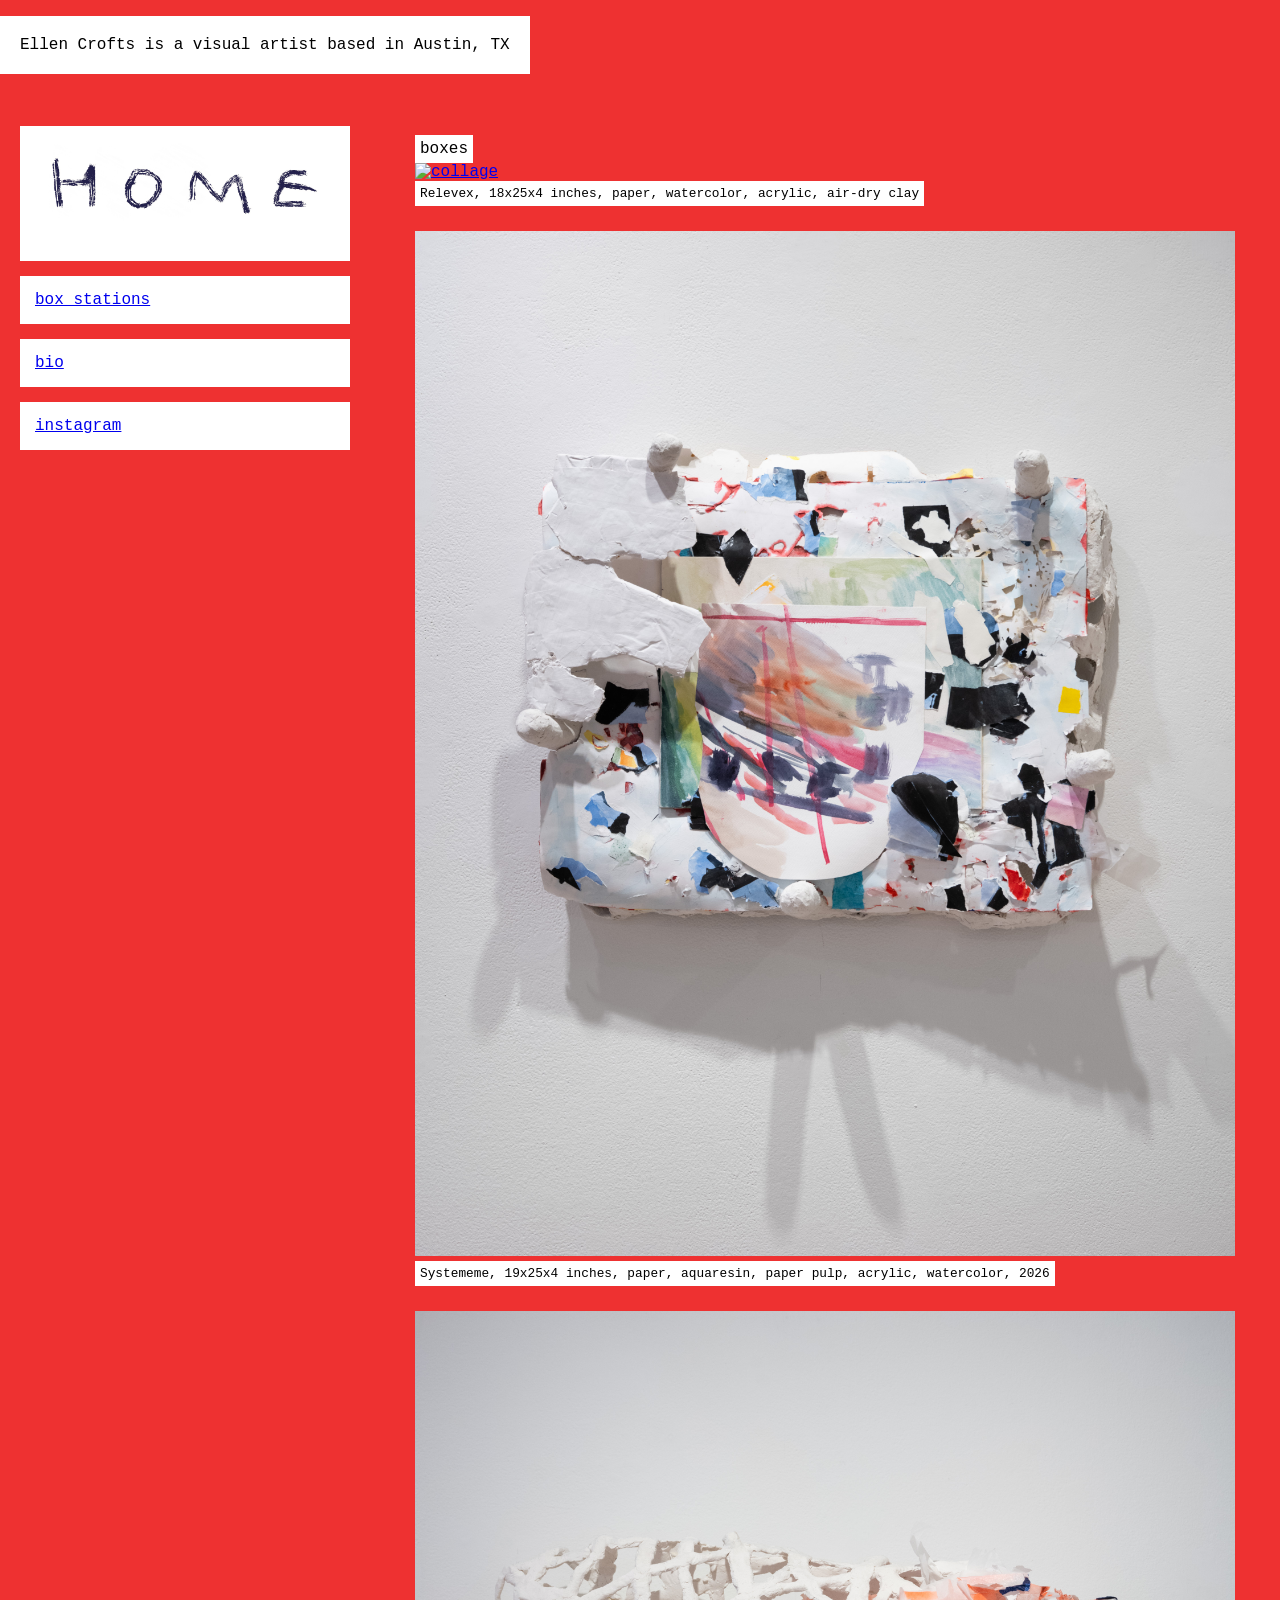
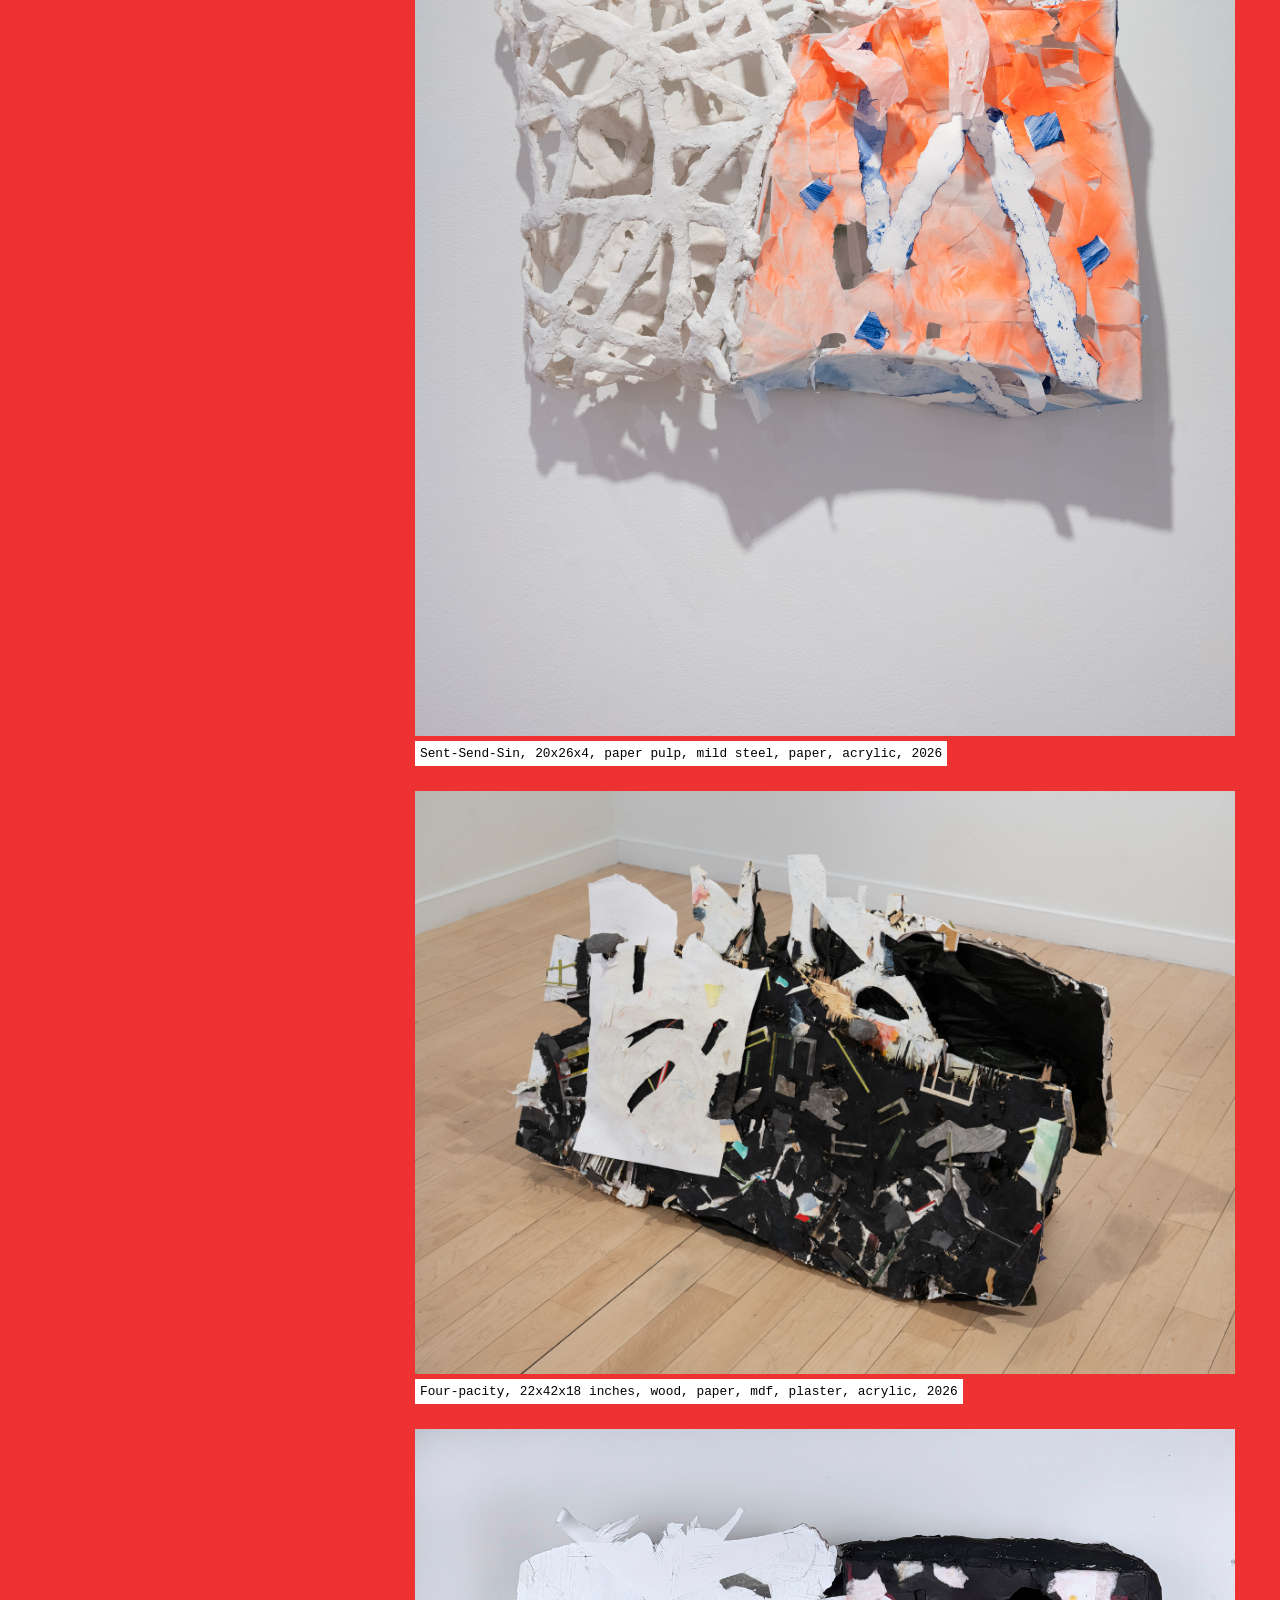
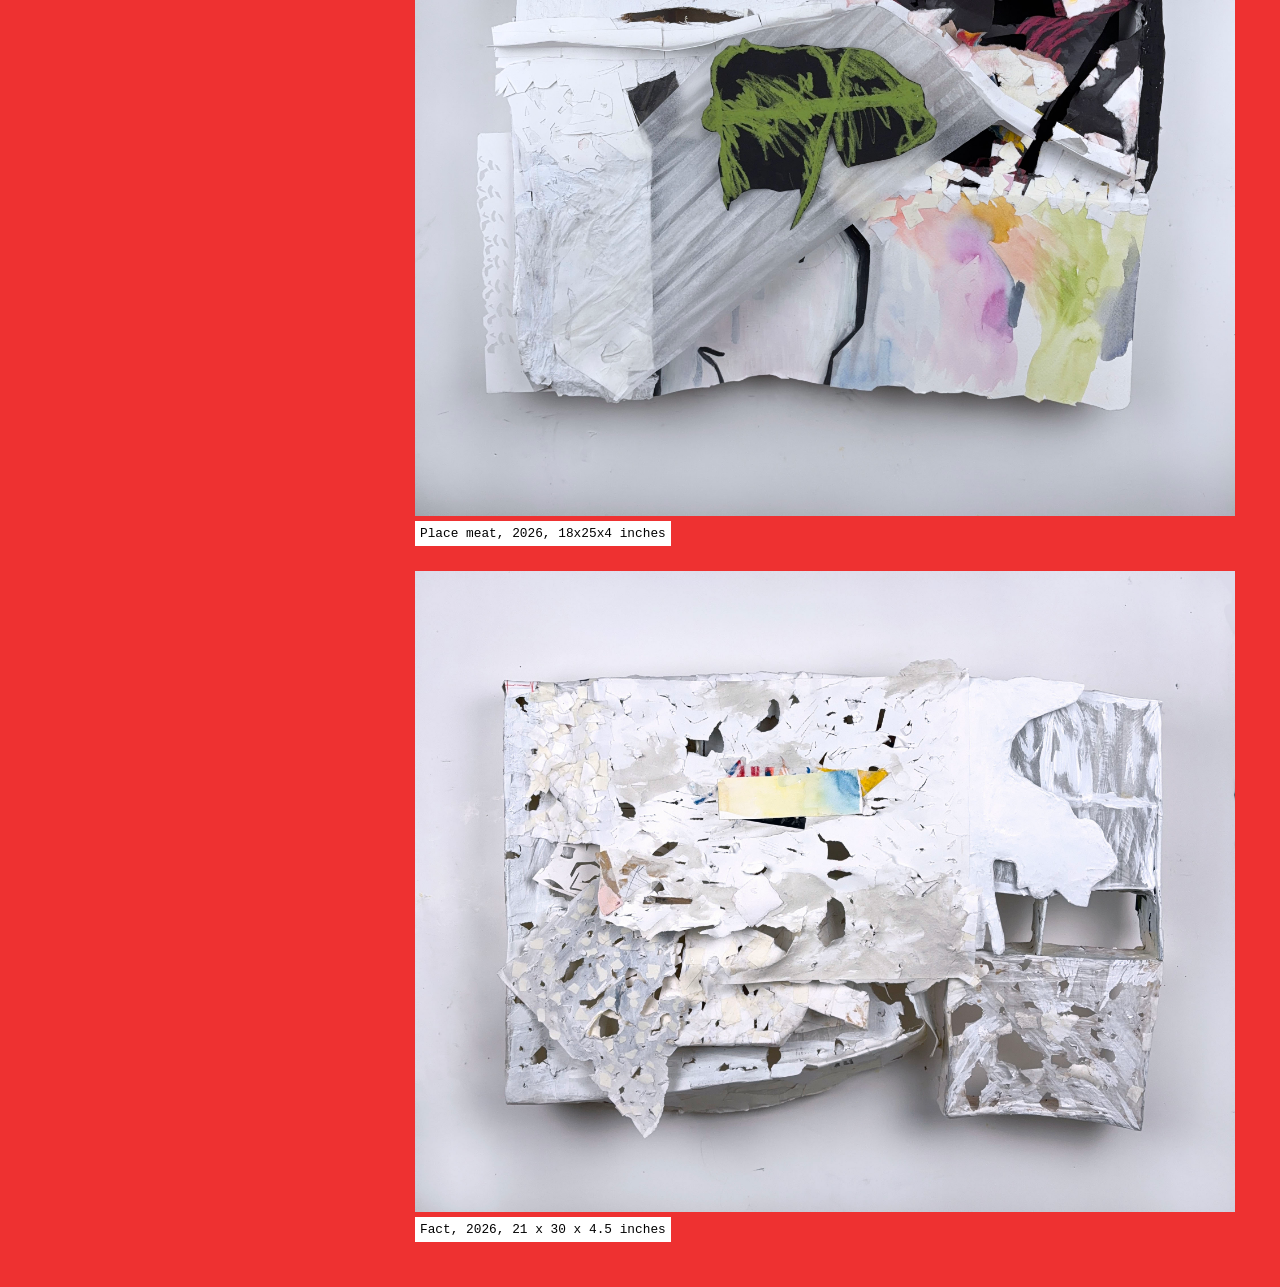
==== index.html @ ce0070f0 "Update index.html" ====
<!DOCTYPE html>
<html>
    <head><title>Ellen Crofts</title>
    <meta name="viewport" content="width=device-width, initial-scale=1.0">
    <link rel="stylesheet" type:"text/css" href="styles.css"</head>
<body>
     <!-- top words -->
    <p class="wrap">
    Ellen Crofts is a visual artist based in Austin, TX</p>
    
    <!-- Side navigation -->
     <section>
     <nav>
        <ul>
        <li><a href="index.html"><img src="home button.png" alt="home button" width="300" height="100"></li>
        <li><a href="box-stations.html">box stations</li>
        <li><a href="bio.html">bio</li>
        <li><a href="https://www.instagram.com/ellen_crofts/">instagram</a></li>
        </ul>
     </nav>
     <div class="gallery">
       
        <div class="gallery-item">
            <p class="group">boxes</p>
            <a target="_blank" href="boxes/relevex1.jpg"><img src="boxes/relevex1.jpg" alt="collage" width="100%" height="auto"></a>
            <p class="caption">Relevex, 18x25x4 inches, paper, watercolor, acrylic, air-dry clay</p>
        </div>
        <div class="gallery-item">
            <a target="_blank" href="systememe1.jpg"><img src="systememe1.jpg" alt="collage" width="100%" height="auto"></a>
            <p class="caption">Systememe, 19x25x4 inches, paper, aquaresin, paper pulp, acrylic, watercolor, 2026</p>
        </div>
        <div class="gallery-item">
            <a target="_blank" href="sent-send-sin1.jpg"><img src="sent-send-sin1.jpg" alt="collage" width="100%" height="auto"></a>
            <p class="caption">Sent-Send-Sin, 20x26x4, paper pulp, mild steel, paper, acrylic, 2026</p>
        </div>
        <div class="gallery-item">
            <a target="_blank" href="Four-pacity.jpg"><img src="Four-pacity.jpg" alt="collage" width="100%" height="auto"></a>
            <p class="caption">Four-pacity, 22x42x18 inches, wood, paper, mdf, plaster, acrylic, 2026</p>
        </div>
        <div class="gallery-item">
            <a target="_blank" href="greenthing.jpg"><img src="greenthing.jpg" alt="collage" width="100%" height="auto"></a>
            <p class="caption">Place meat, 2026, 18x25x4 inches</p>
        </div>
        <div class="gallery-item">
            <a target="_blank" href="2.jpg"><img src="2.jpg" alt="collage" width="100%" height="auto"></a>
        <p class="caption">Fact, 2026, 21 x 30 x 4.5 inches</p>
        </div>
     </div>
     </section>
</body>
    </html>
---- styles.css ----
/*.container {
  display: flex;
  flex-direction: column;
  background-color: white;
}
.container div {
  width: 100px;
  margin: 10px;
  padding: 10px;
  text-align: center;  
  font-size: 5vw;
}*/
{
  box-sizing: border-box;
}
section {
  display: -webkit-flex;
  display:flex;
}
nav{
  -webkit-flex:1;
  -ms-flex: 1;
  flex:1;
  padding: 20px;
 
}
nav ul{
  list-style-type:none;
  padding:0;
  
}
nav li{
  background-color:white;
  margin-top:15px;
  margin-bottom:15px;
  padding:15px;
  /*text-align: right;*/
  /*. width: 130px */
}
body {background-color: #ee3131;
    margin:auto;
    /* background-image: url("Containers copy 3.png");
    background-repeat: repeat-y;
    background-position: left top; */
    font-family:'Courier New', Courier, monospace;
}
.wrap {
  display: table; /* keep the background color wrapped tight */
    /* margin: 0px auto 0px auto; keep the table centered */
    
}
.caption {
  padding:5px;
  margin:0%;
  font-size:1vw;
  display: table;
}
.group {
  padding:5px;
  margin:0%;
  display: table;
}
p { 
    background-color:white; padding:20px;
    font-family:'Courier New', Courier, monospace;
}

div.gallery{
  -webkit-flex:3;
  -ms-flex:3;
  flex:3;
  padding: 20px;
}
div.gallery-item {
  margin: 25px;
  width:auto;
}

@media (max-width: 600px) {
  section {
    -webkit-flex-direction:column;
    flex-direction:column;
  }
}
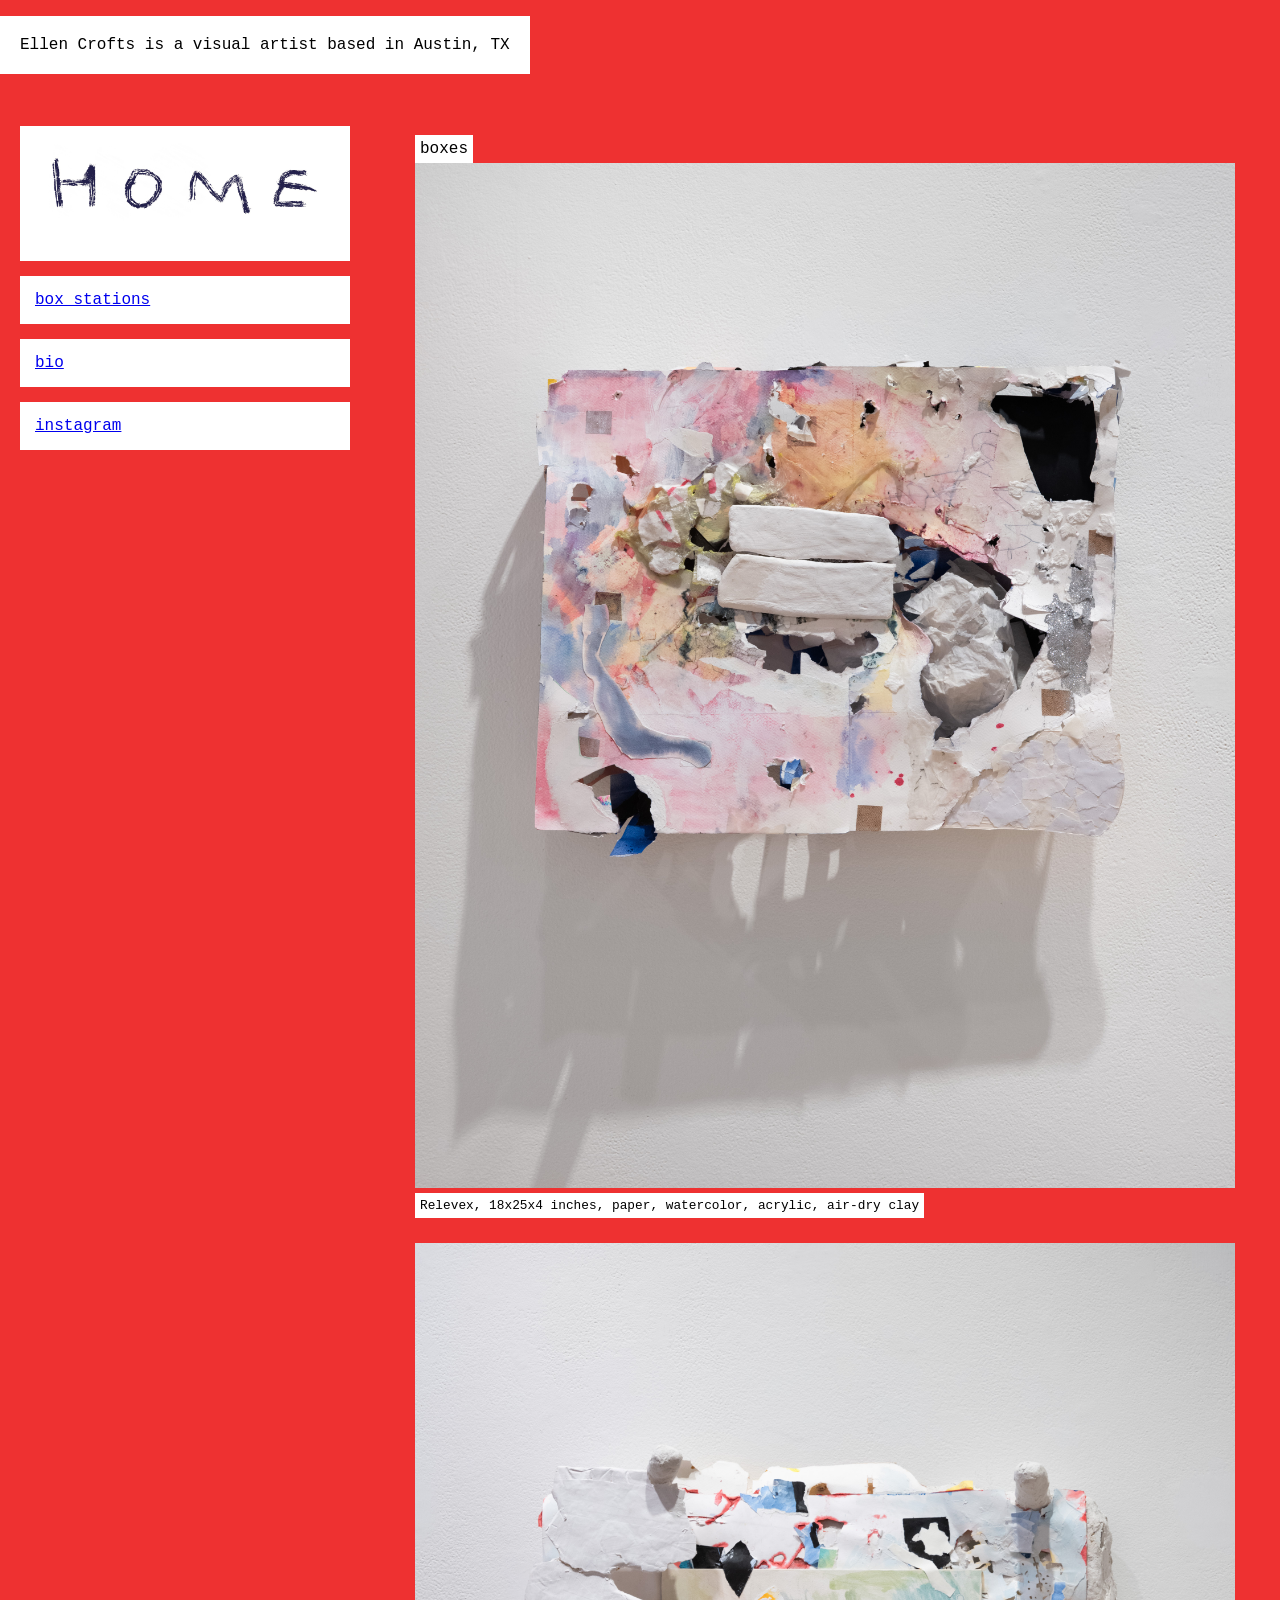
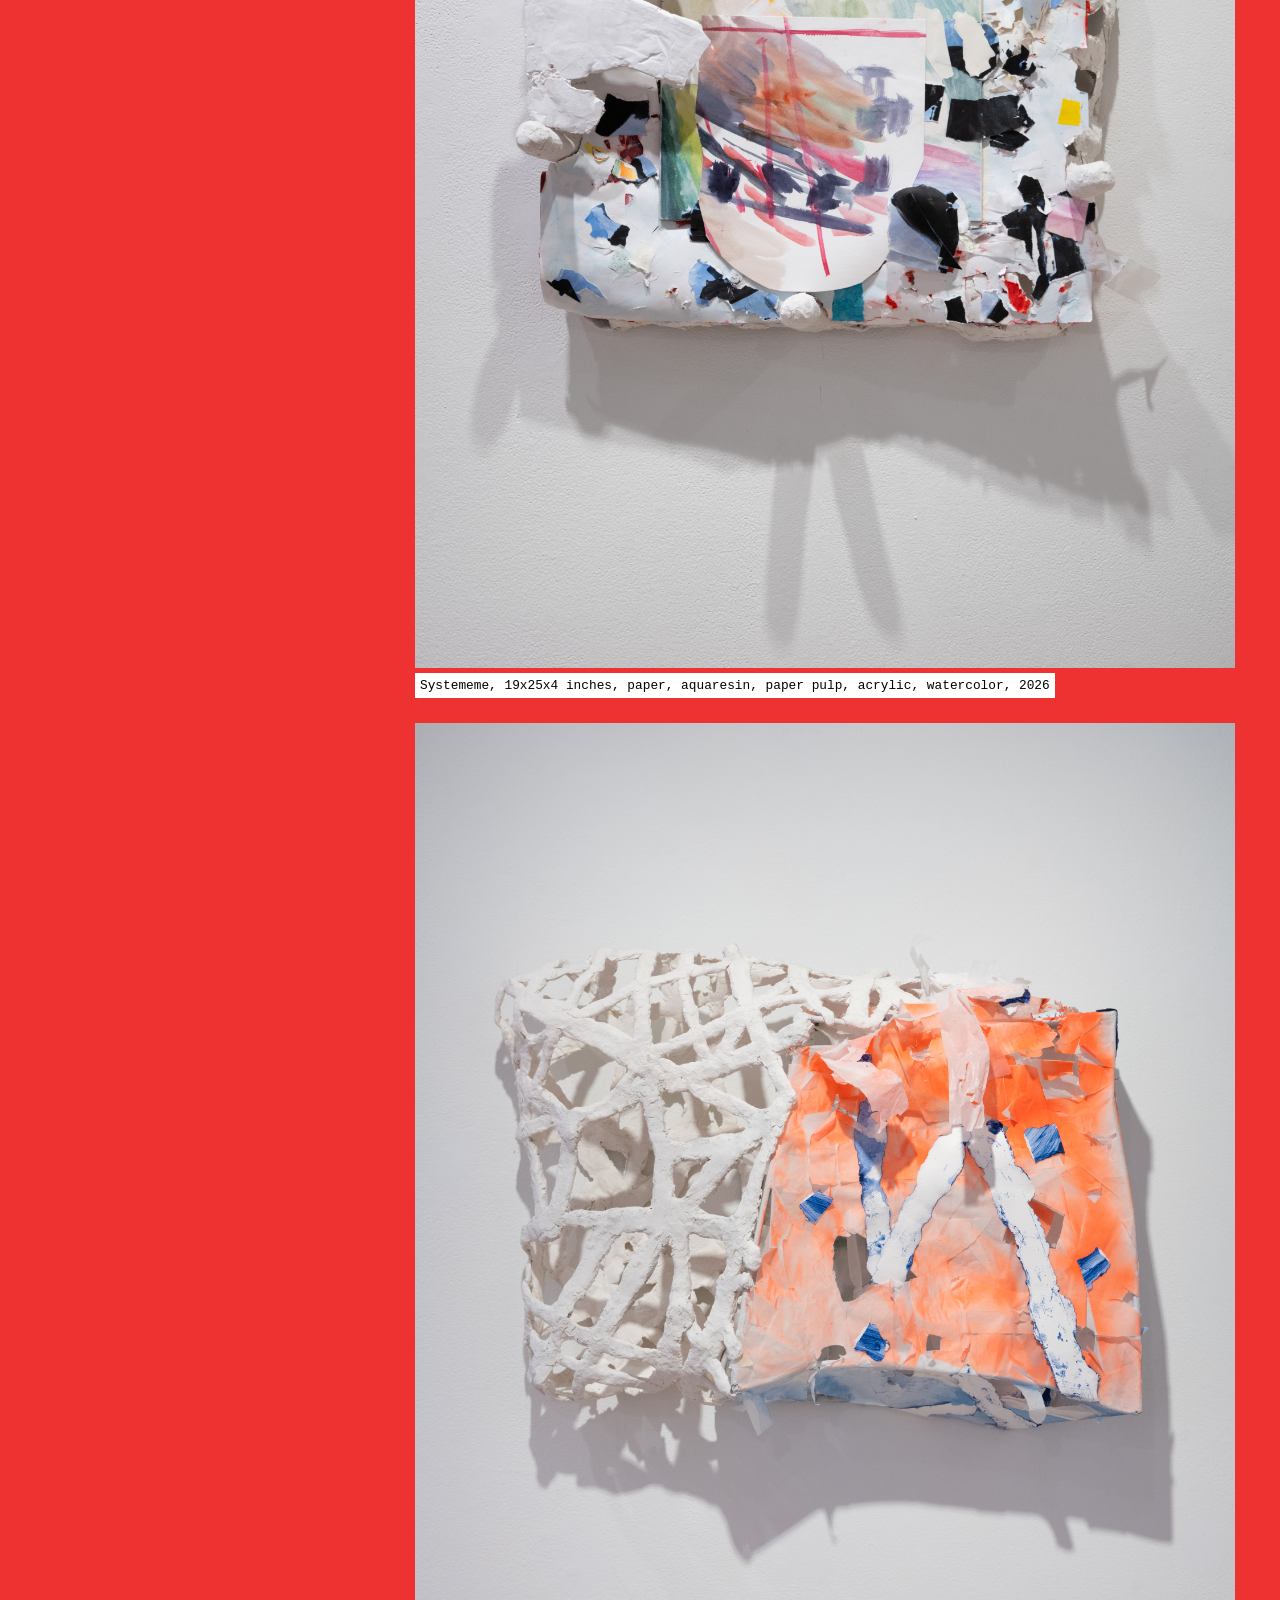
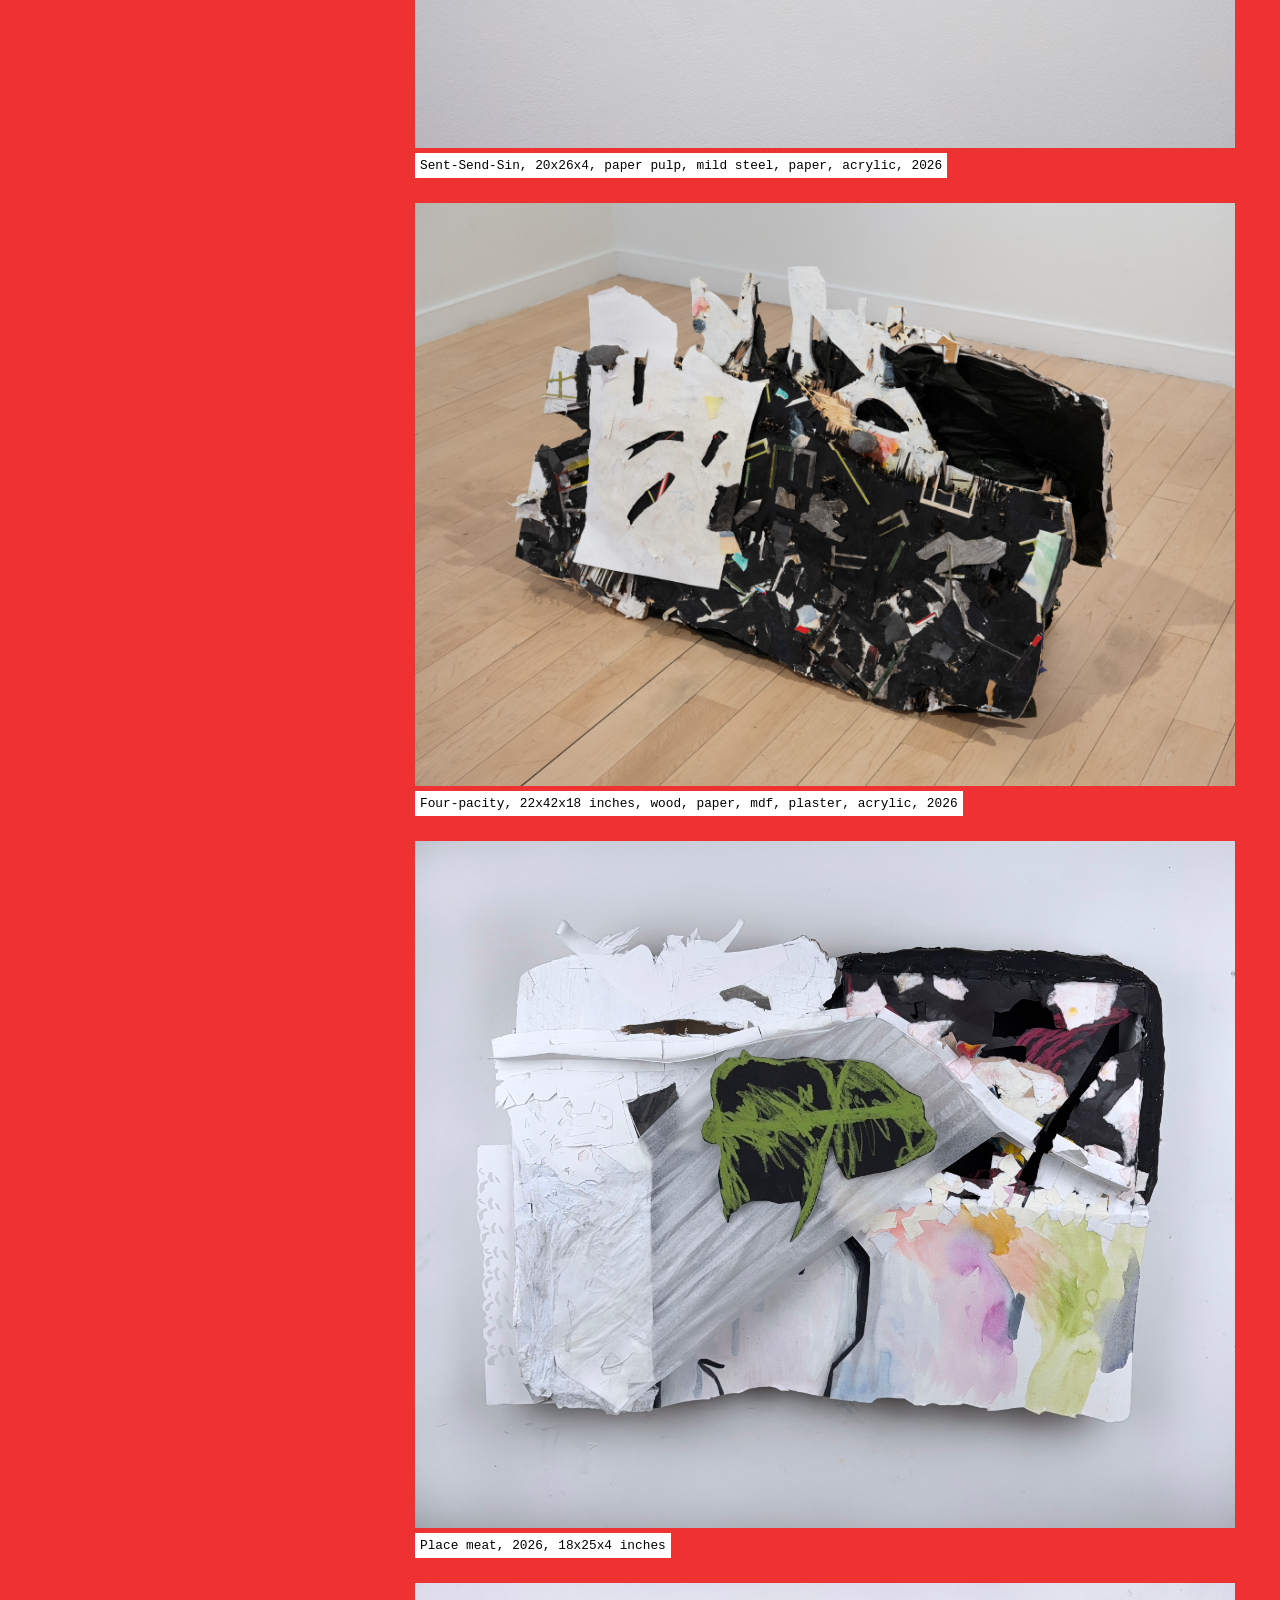
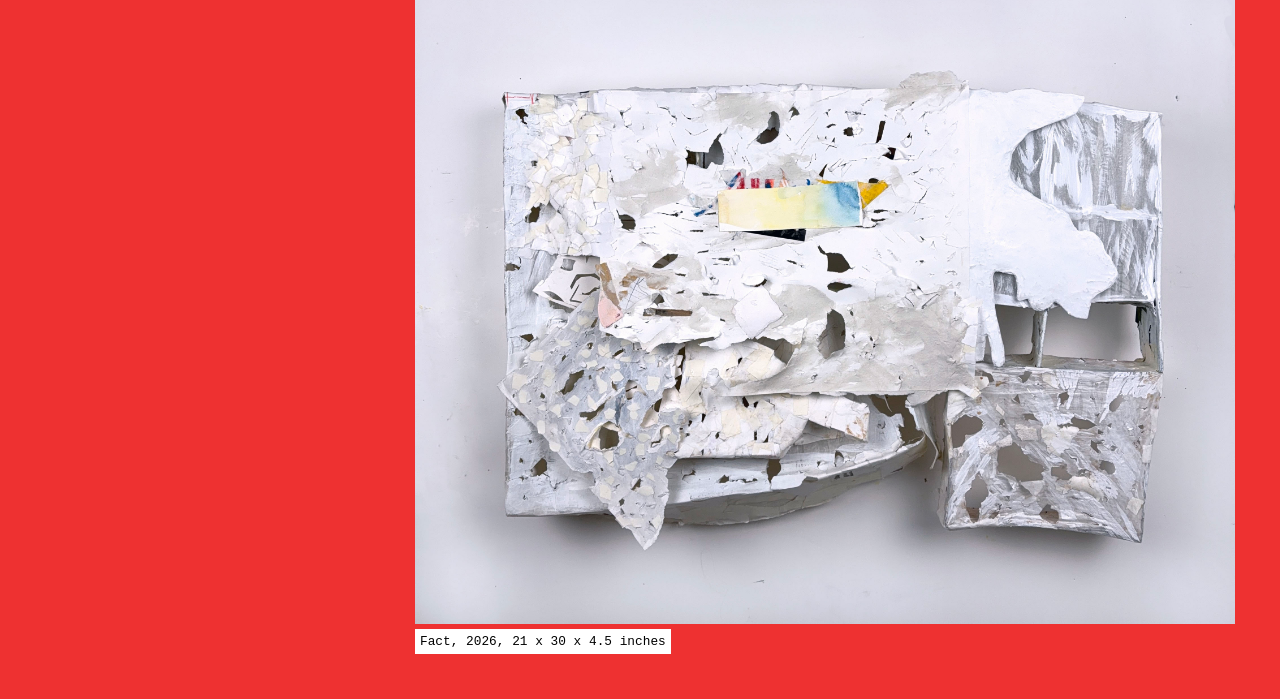
==== commit bb52fdf2: "Update index.html" ====
--- a/index.html
+++ b/index.html
@@ -26,7 +26,7 @@
             <p class="caption">Relevex, 18x25x4 inches, paper, watercolor, acrylic, air-dry clay</p>
         </div>
         <div class="gallery-item">
-            <a target="_blank" href="systememe1.jpg"><img src="systememe1.jpg" alt="collage" width="100%" height="auto"></a>
+            <a target="_blank" href="boxes/Systememe.jpg"><img src="boxes/Systememe.jpg" alt="collage" width="100%" height="auto"></a>
             <p class="caption">Systememe, 19x25x4 inches, paper, aquaresin, paper pulp, acrylic, watercolor, 2026</p>
         </div>
         <div class="gallery-item">
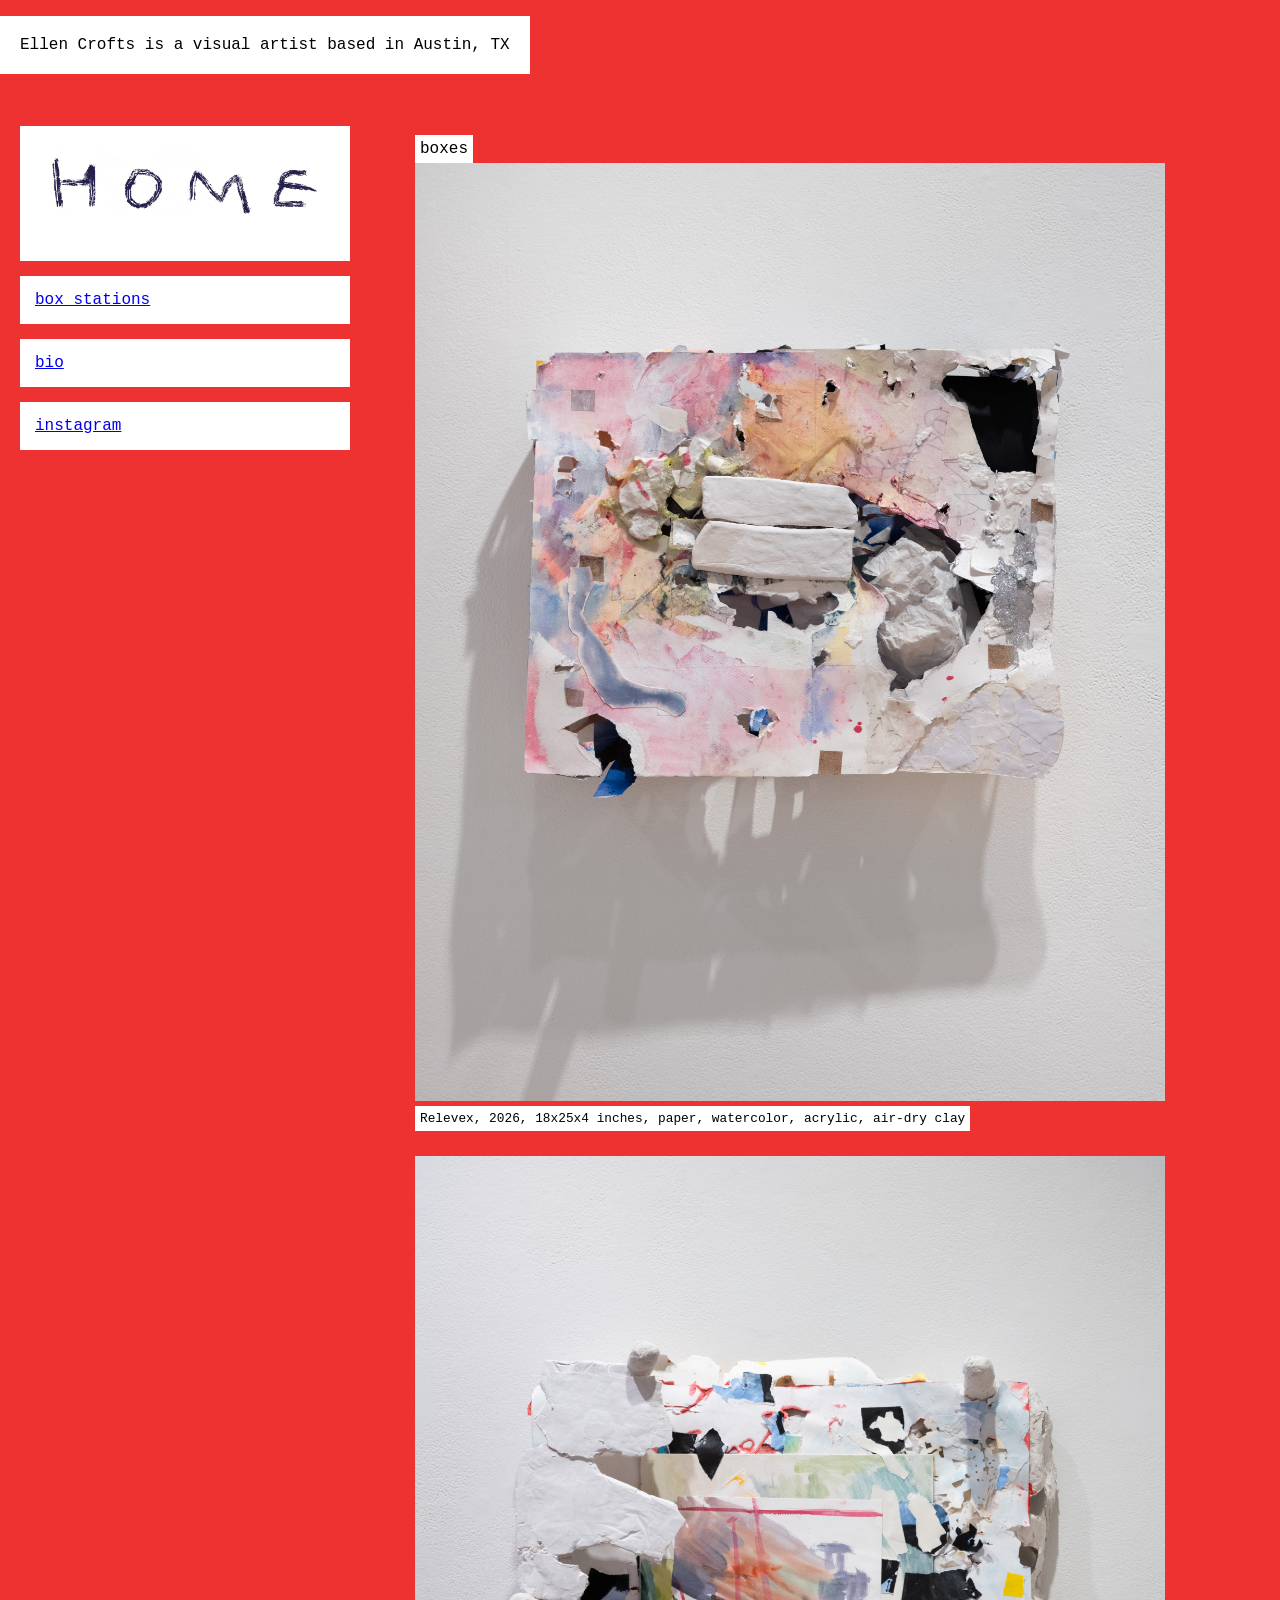
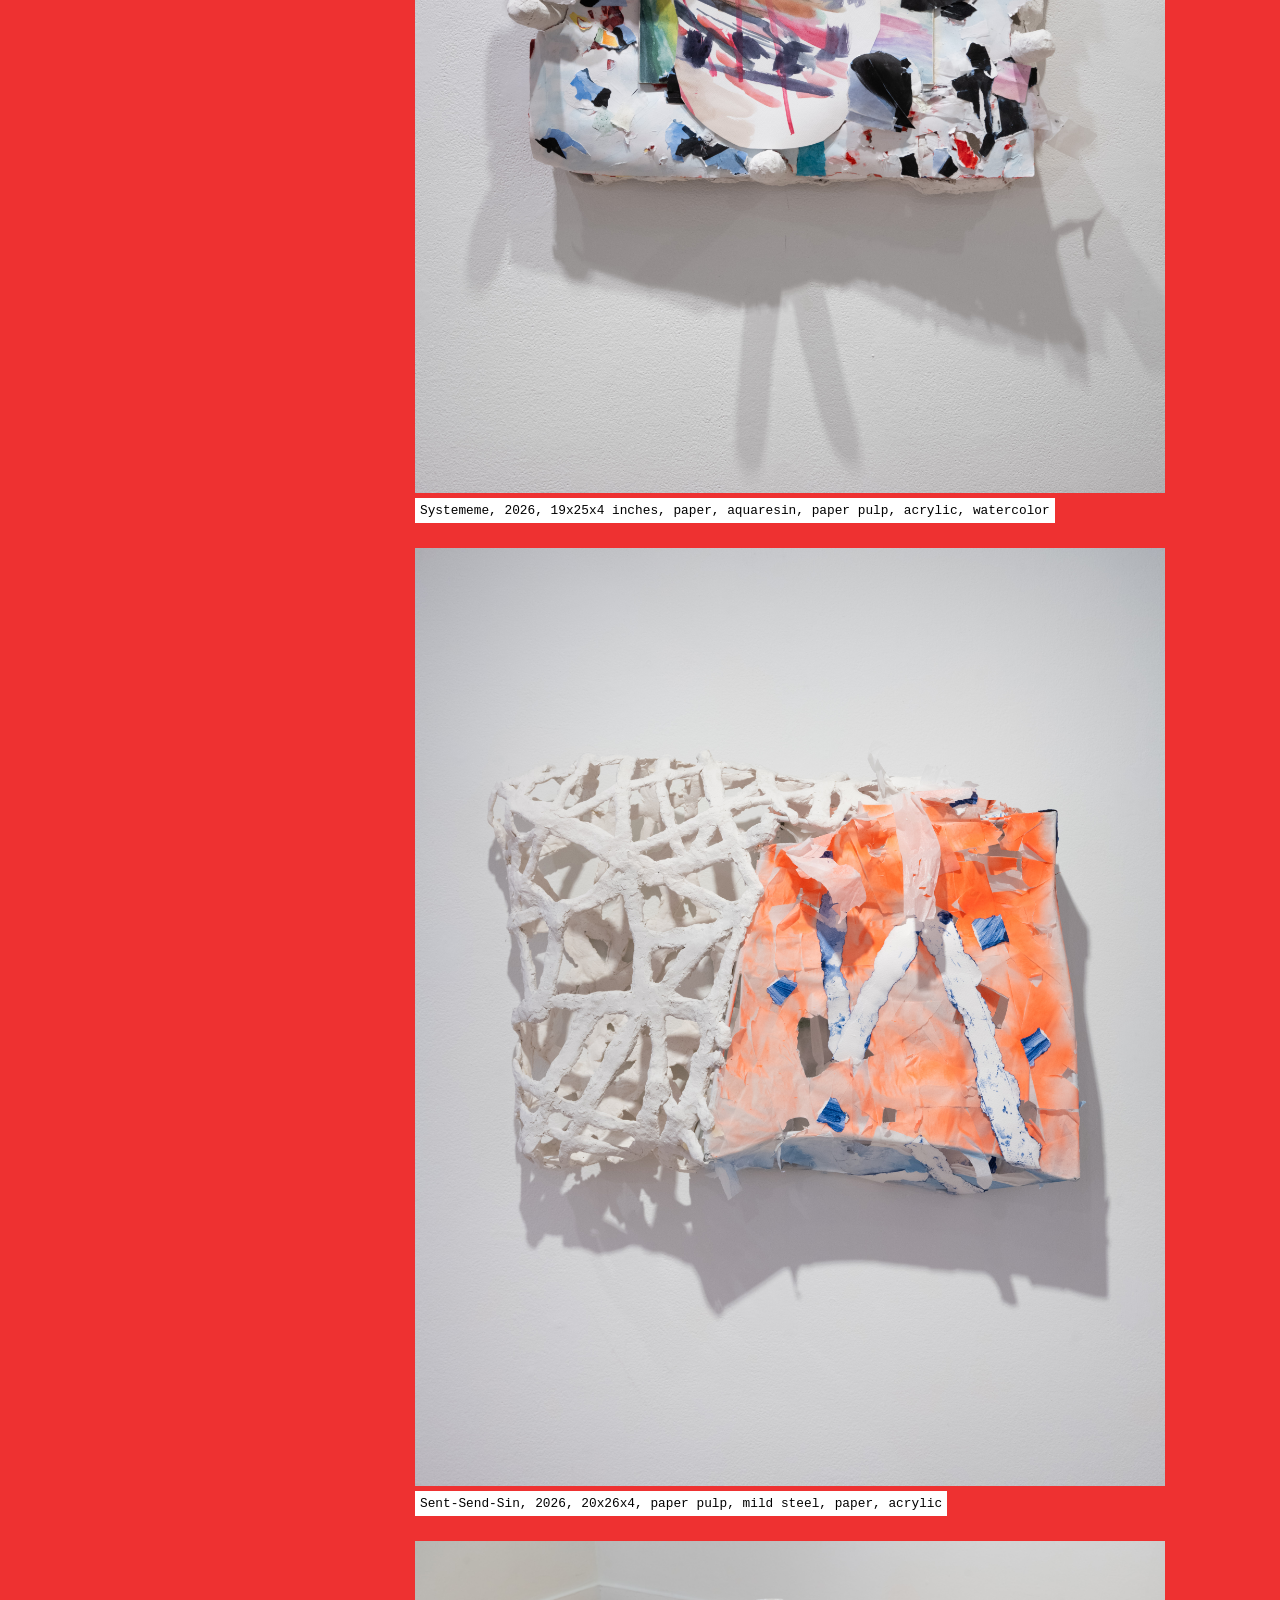
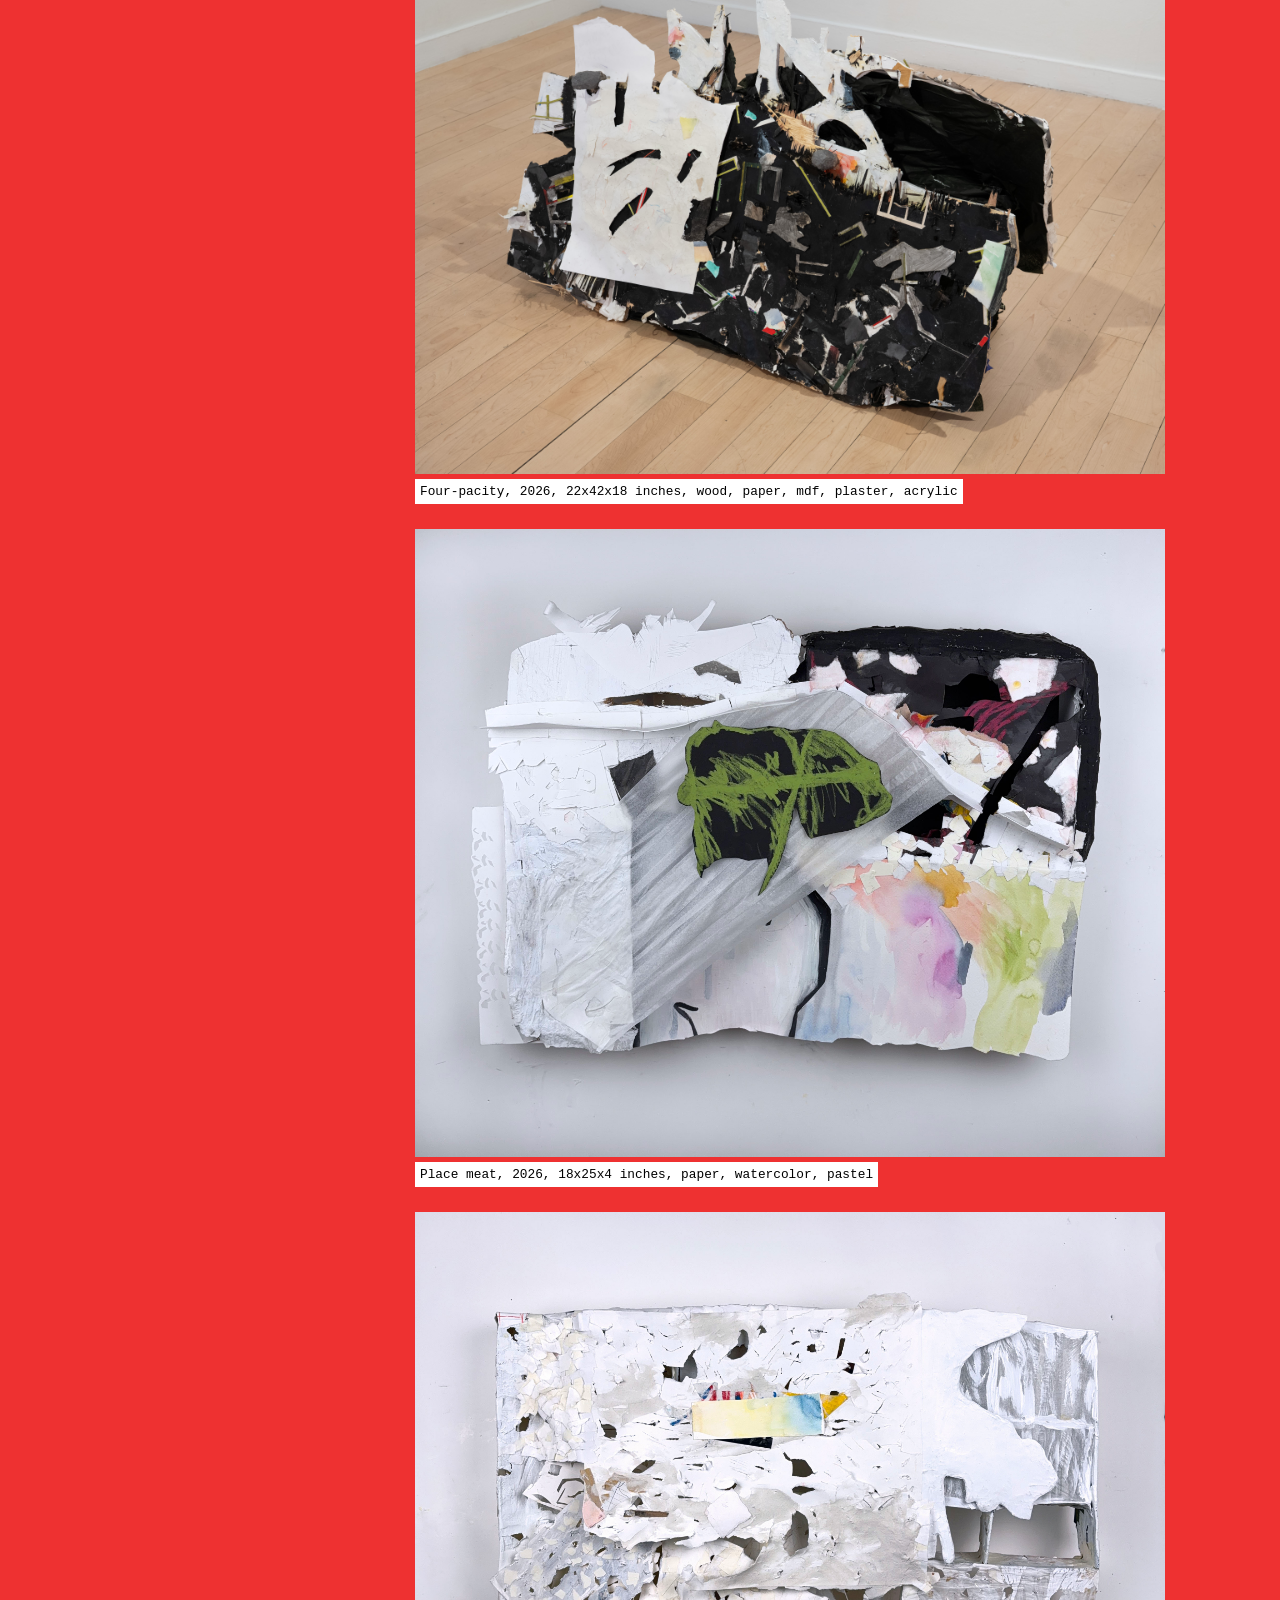
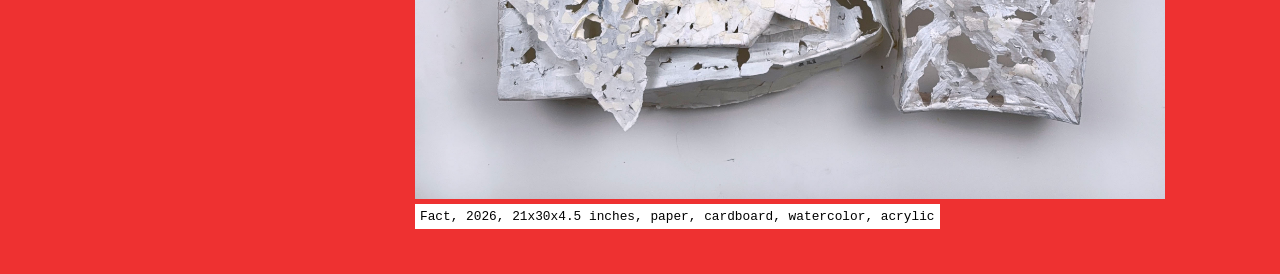
==== commit 1915517a: "Update index.html" ====
--- a/index.html
+++ b/index.html
@@ -23,27 +23,27 @@
         <div class="gallery-item">
             <p class="group">boxes</p>
             <a target="_blank" href="boxes/relevex1.jpg"><img src="boxes/relevex1.jpg" alt="collage" width="100%" height="auto"></a>
-            <p class="caption">Relevex, 18x25x4 inches, paper, watercolor, acrylic, air-dry clay</p>
+            <p class="caption">Relevex, 2026, 18x25x4 inches, paper, watercolor, acrylic, air-dry clay</p>
         </div>
         <div class="gallery-item">
             <a target="_blank" href="boxes/Systememe.jpg"><img src="boxes/Systememe.jpg" alt="collage" width="100%" height="auto"></a>
-            <p class="caption">Systememe, 19x25x4 inches, paper, aquaresin, paper pulp, acrylic, watercolor, 2026</p>
+            <p class="caption">Systememe, 2026, 19x25x4 inches, paper, aquaresin, paper pulp, acrylic, watercolor</p>
         </div>
         <div class="gallery-item">
-            <a target="_blank" href="sent-send-sin1.jpg"><img src="sent-send-sin1.jpg" alt="collage" width="100%" height="auto"></a>
-            <p class="caption">Sent-Send-Sin, 20x26x4, paper pulp, mild steel, paper, acrylic, 2026</p>
+            <a target="_blank" href="boxes/sent-send-sin1.jpg"><img src="boxes/sent-send-sin1.jpg" alt="collage" width="100%" height="auto"></a>
+            <p class="caption">Sent-Send-Sin, 2026, 20x26x4, paper pulp, mild steel, paper, acrylic</p>
         </div>
         <div class="gallery-item">
-            <a target="_blank" href="Four-pacity.jpg"><img src="Four-pacity.jpg" alt="collage" width="100%" height="auto"></a>
-            <p class="caption">Four-pacity, 22x42x18 inches, wood, paper, mdf, plaster, acrylic, 2026</p>
+            <a target="_blank" href="boxes/Four-pacity.jpg"><img src="boxes/Four-pacity.jpg" alt="collage" width="100%" height="auto"></a>
+            <p class="caption">Four-pacity, 2026, 22x42x18 inches, wood, paper, mdf, plaster, acrylic</p>
         </div>
         <div class="gallery-item">
             <a target="_blank" href="greenthing.jpg"><img src="greenthing.jpg" alt="collage" width="100%" height="auto"></a>
-            <p class="caption">Place meat, 2026, 18x25x4 inches</p>
+            <p class="caption">Place meat, 2026, 18x25x4 inches, paper, watercolor, pastel</p>
         </div>
         <div class="gallery-item">
             <a target="_blank" href="2.jpg"><img src="2.jpg" alt="collage" width="100%" height="auto"></a>
-        <p class="caption">Fact, 2026, 21 x 30 x 4.5 inches</p>
+        <p class="caption">Fact, 2026, 21x30x4.5 inches, paper, cardboard, watercolor, acrylic</p>
         </div>
      </div>
      </section>
--- a/styles.css
+++ b/styles.css
@@ -73,7 +73,7 @@
 }
 div.gallery-item {
   margin: 25px;
-  width:auto;
+  width:750px;
 }
 
 @media (max-width: 600px) {
@@ -81,4 +81,7 @@
     -webkit-flex-direction:column;
     flex-direction:column;
   }
+  div.gallery-item {
+    width:auto;
 }
+
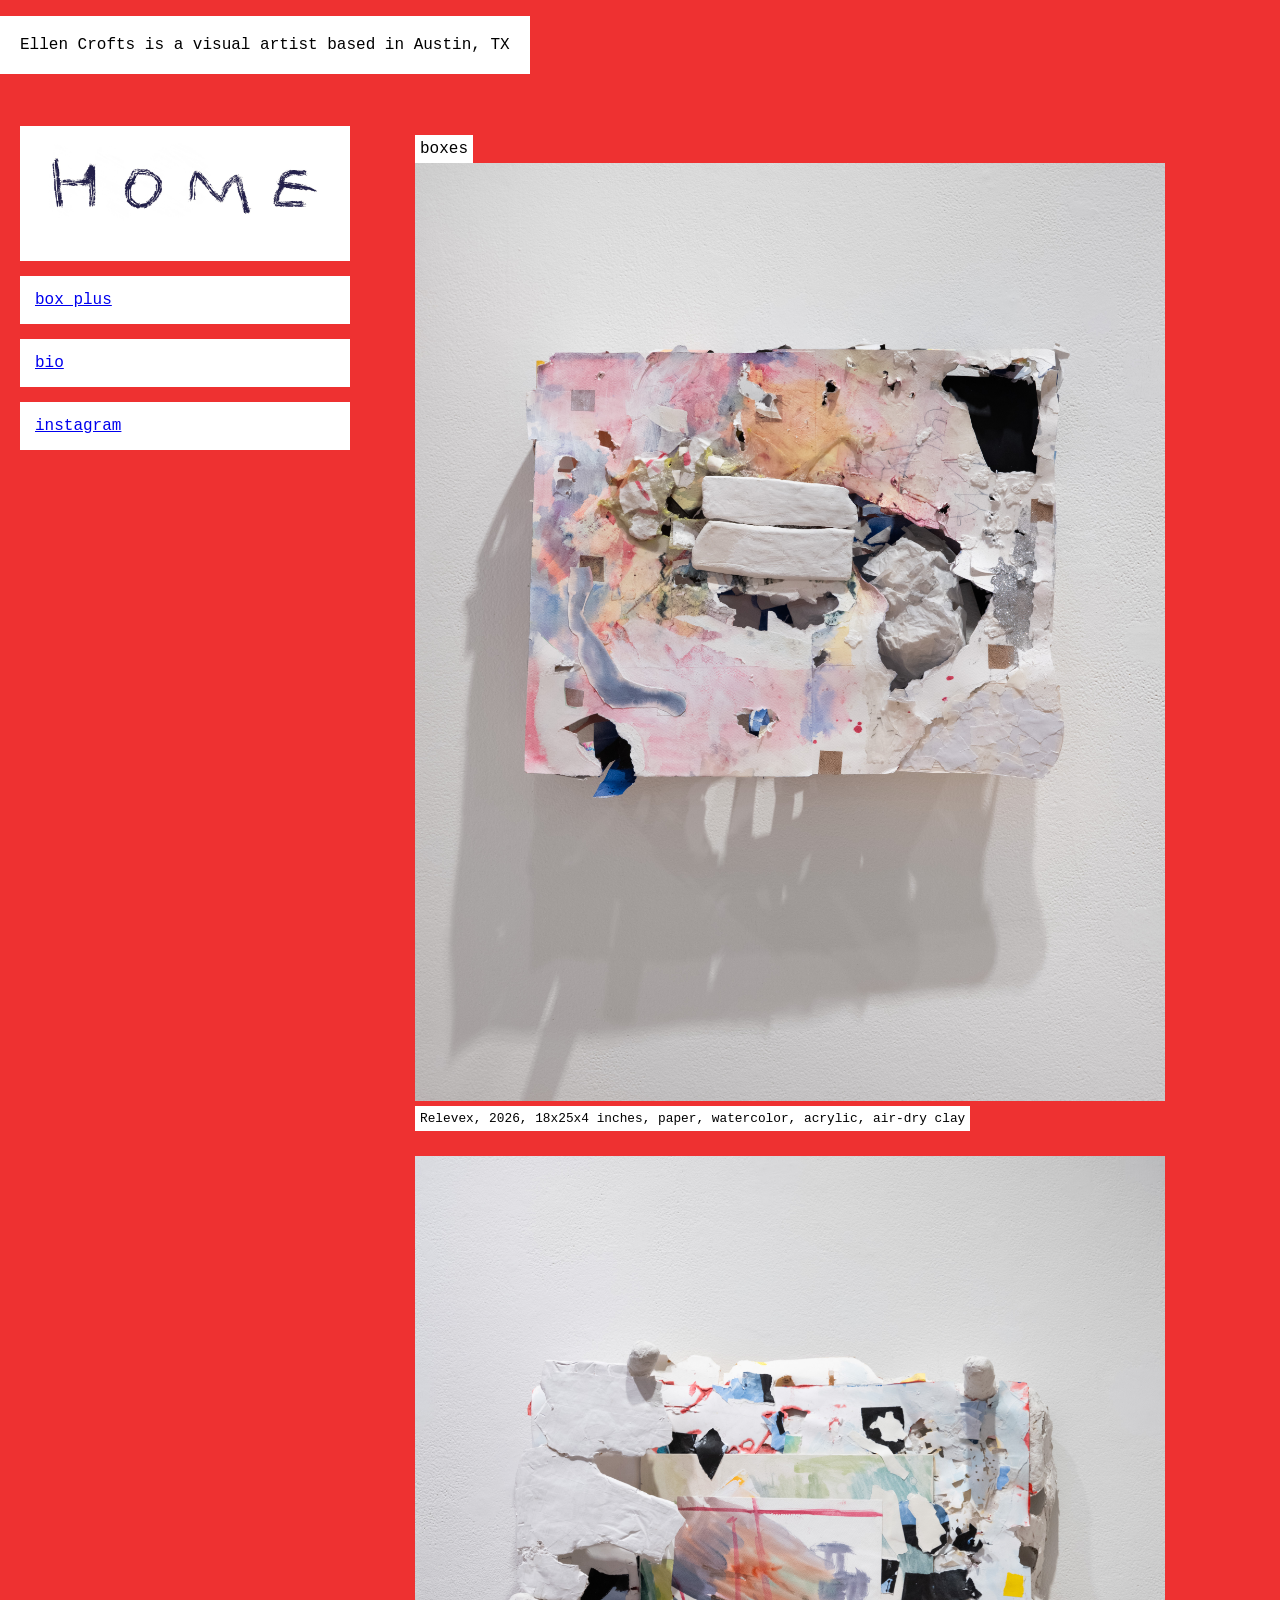
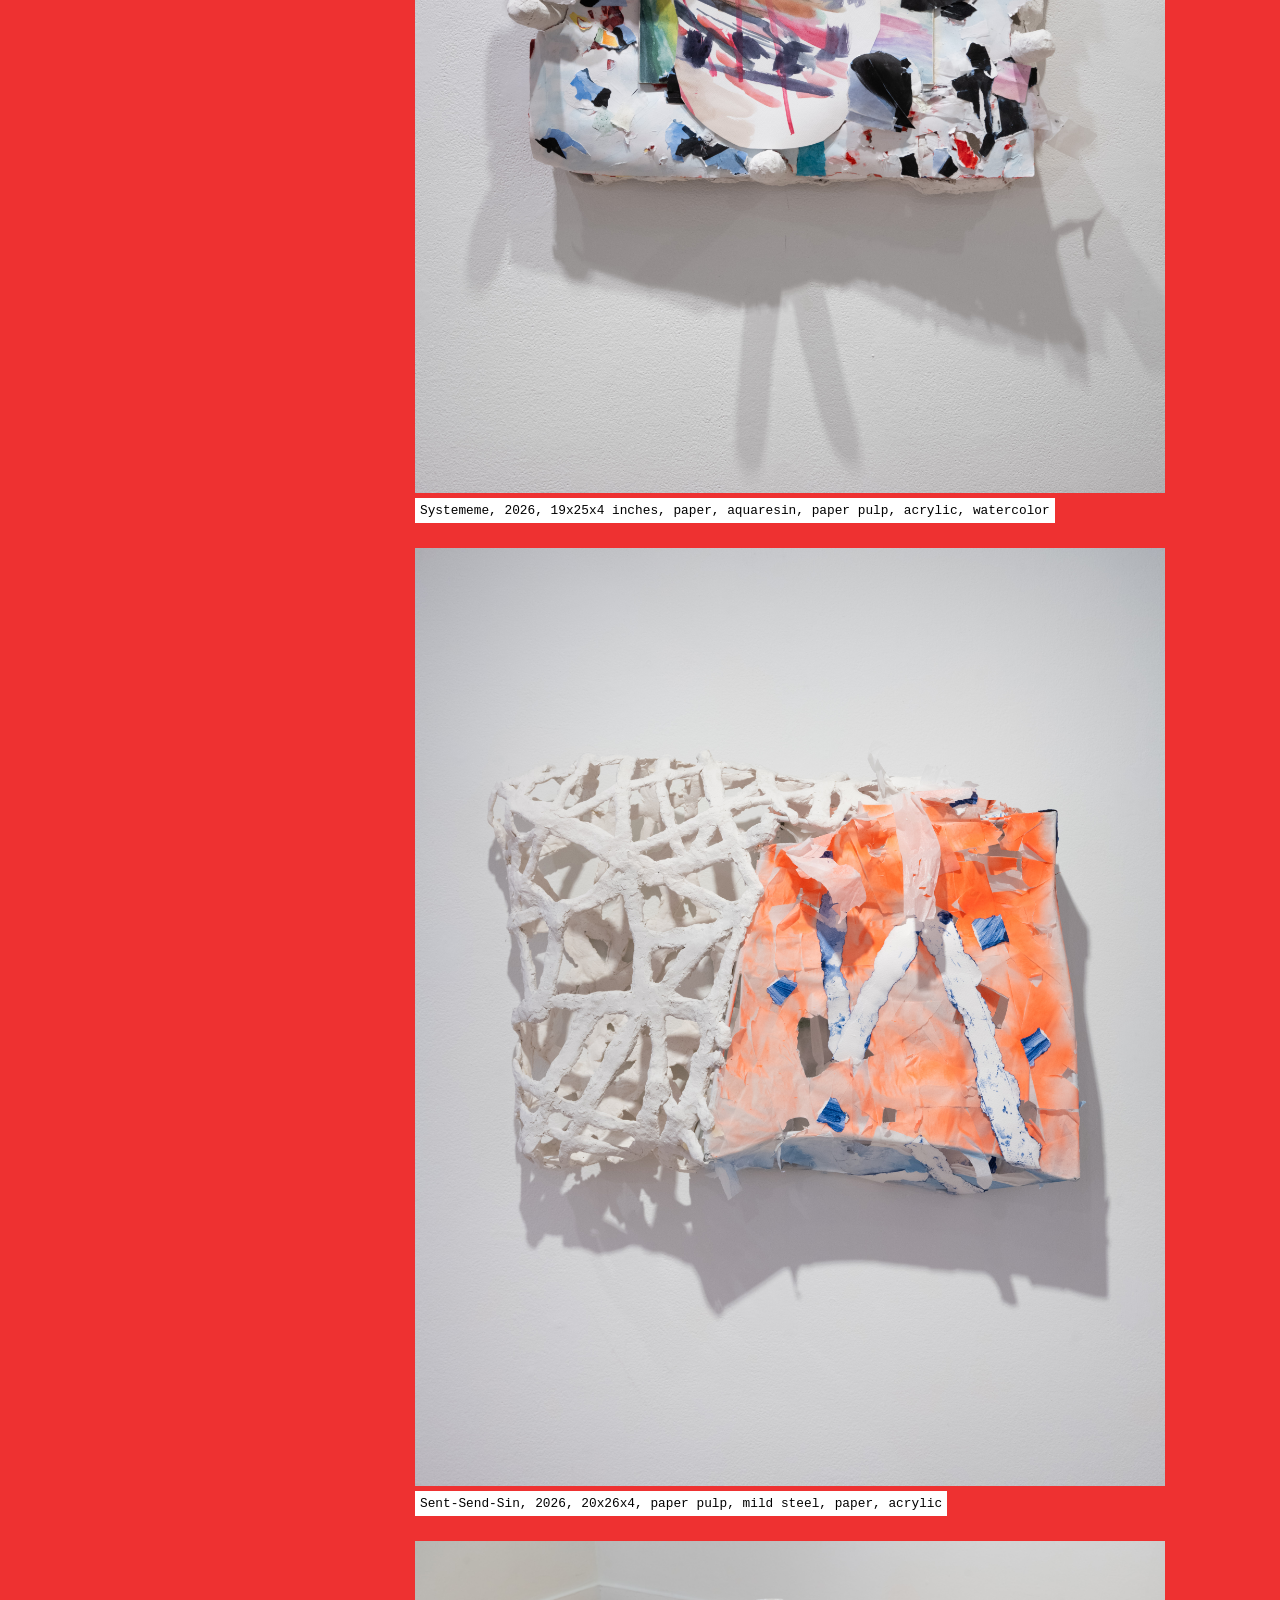
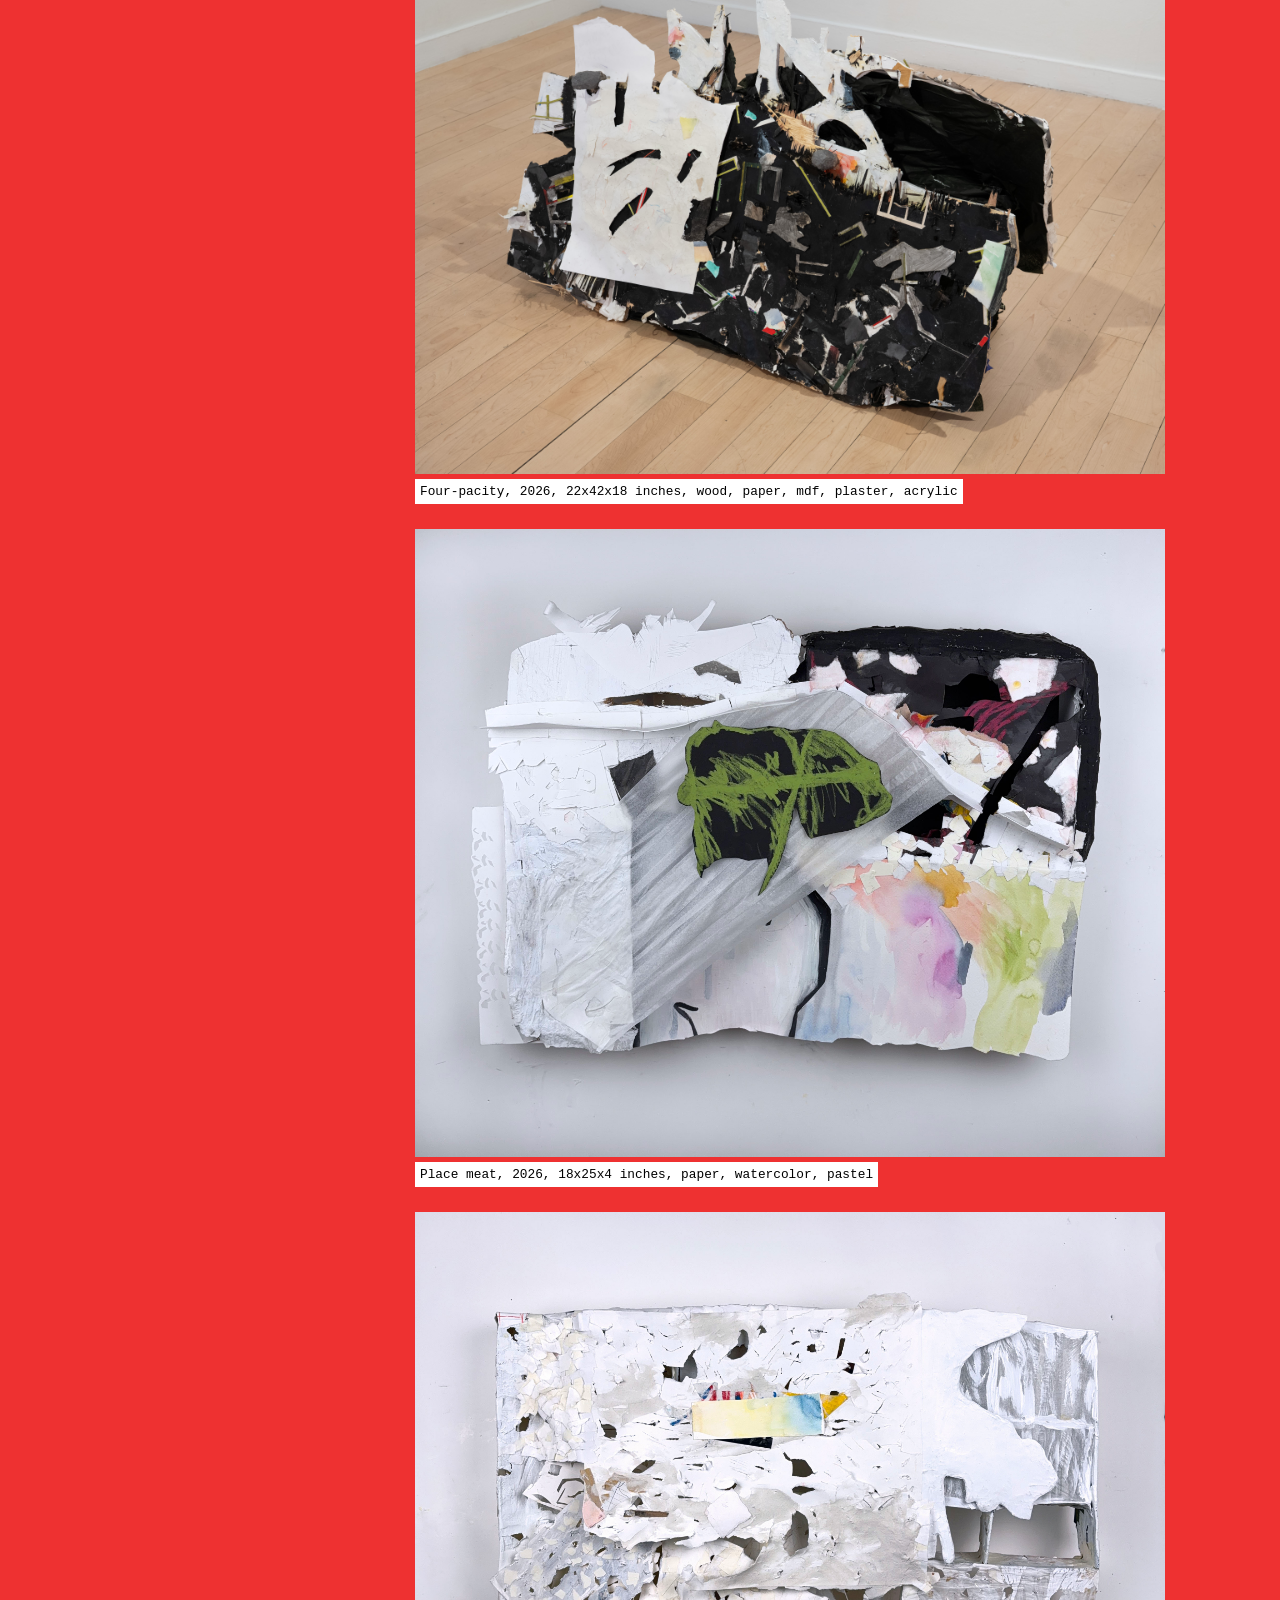
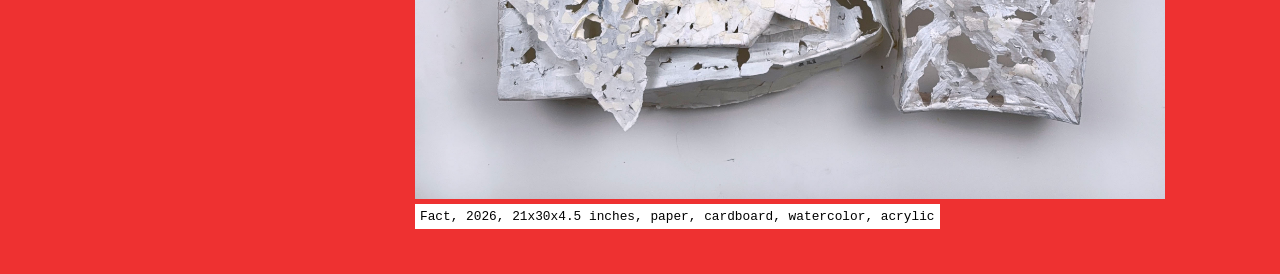
==== commit 5b33c207: "Update index.html" ====
--- a/index.html
+++ b/index.html
@@ -13,7 +13,7 @@
      <nav>
         <ul>
         <li><a href="index.html"><img src="home button.png" alt="home button" width="300" height="100"></li>
-        <li><a href="box-stations.html">box stations</li>
+        <li><a href="box-stations.html">box plus</li>
         <li><a href="bio.html">bio</li>
         <li><a href="https://www.instagram.com/ellen_crofts/">instagram</a></li>
         </ul>
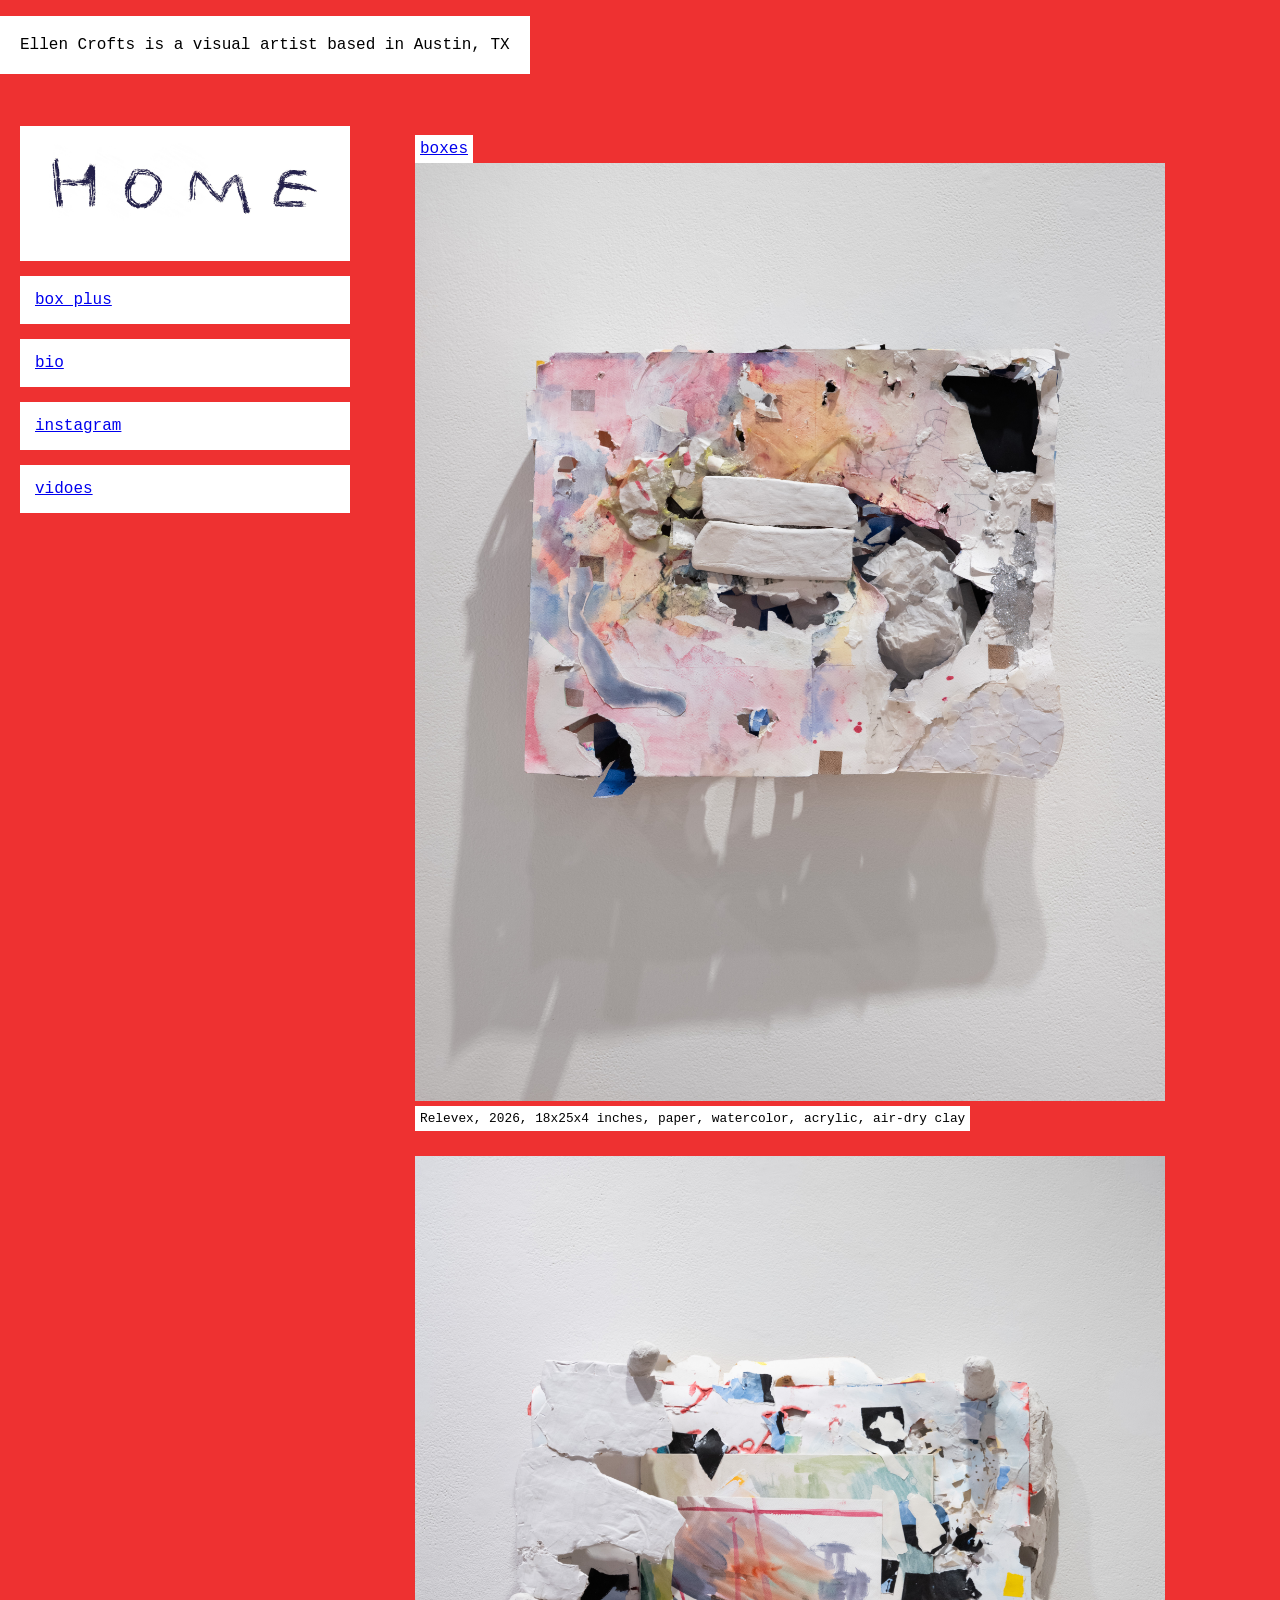
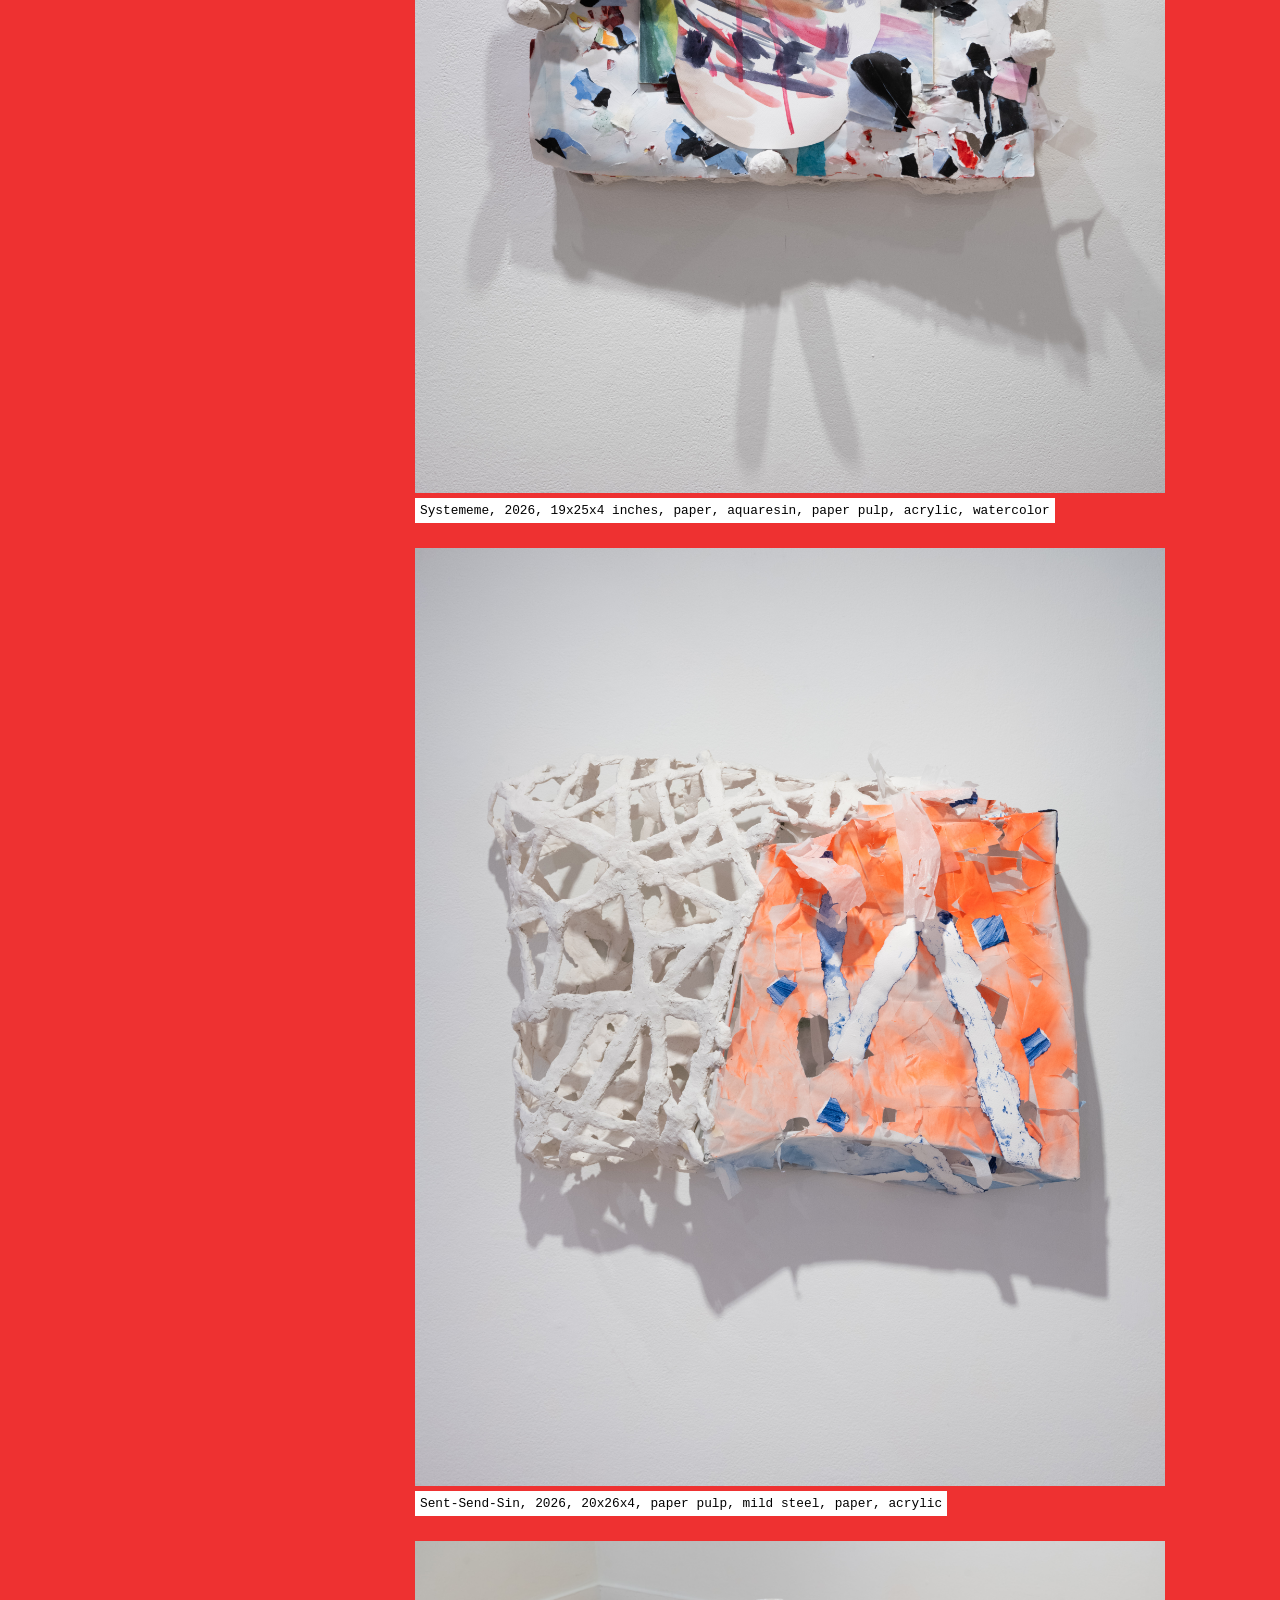
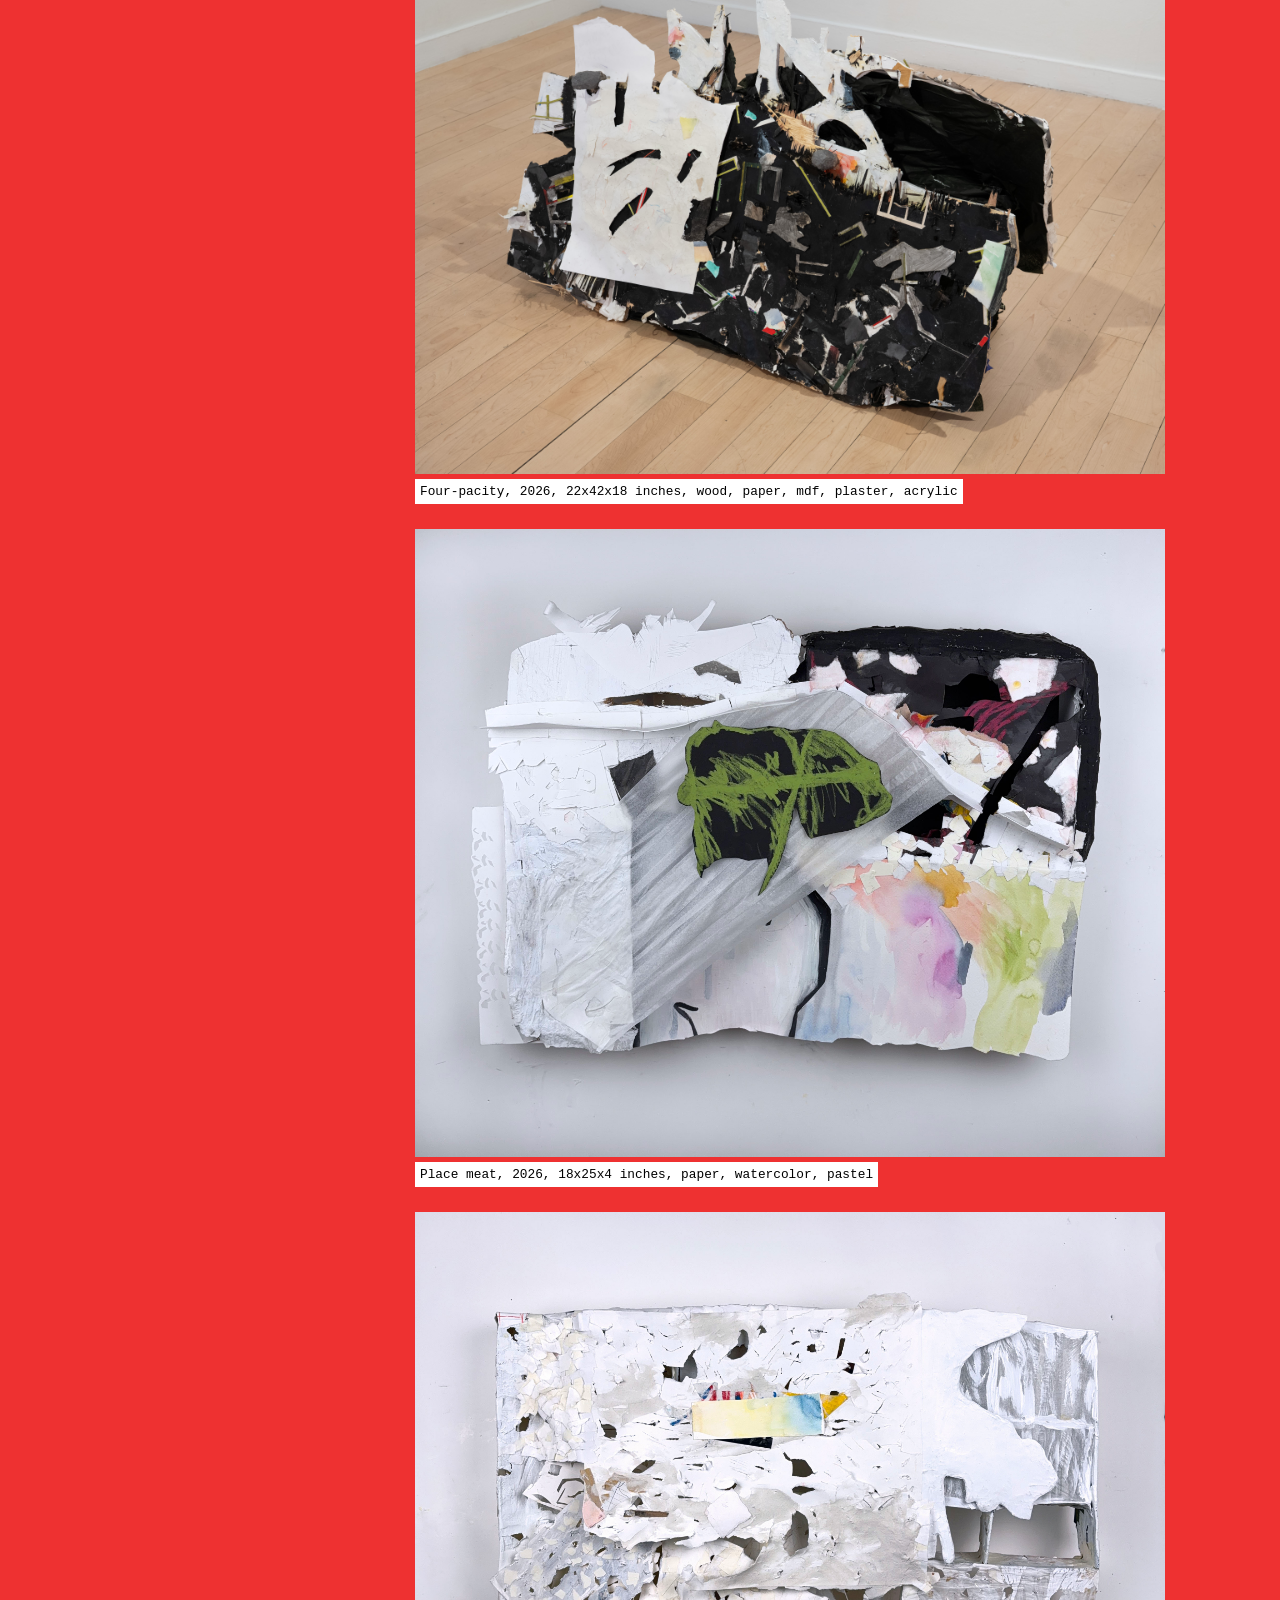
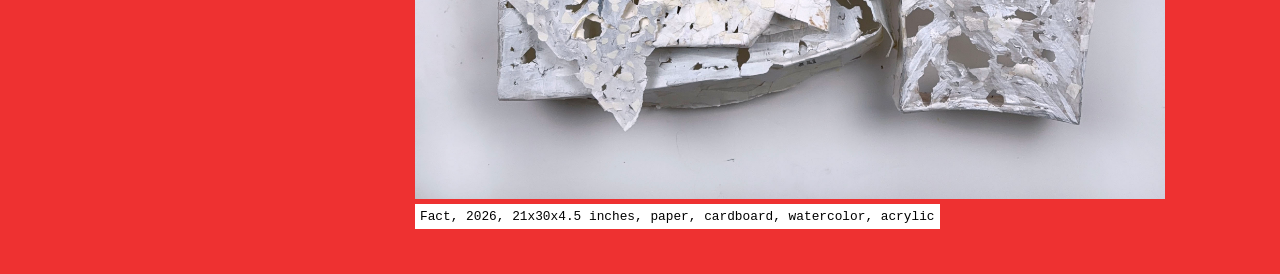
==== commit 77bf3b5e: "Update index.html" ====
--- a/index.html
+++ b/index.html
@@ -16,6 +16,7 @@
         <li><a href="box-stations.html">box plus</li>
         <li><a href="bio.html">bio</li>
         <li><a href="https://www.instagram.com/ellen_crofts/">instagram</a></li>
+        <li><a href="videos.html">vidoes</li>
         </ul>
      </nav>
      <div class="gallery">
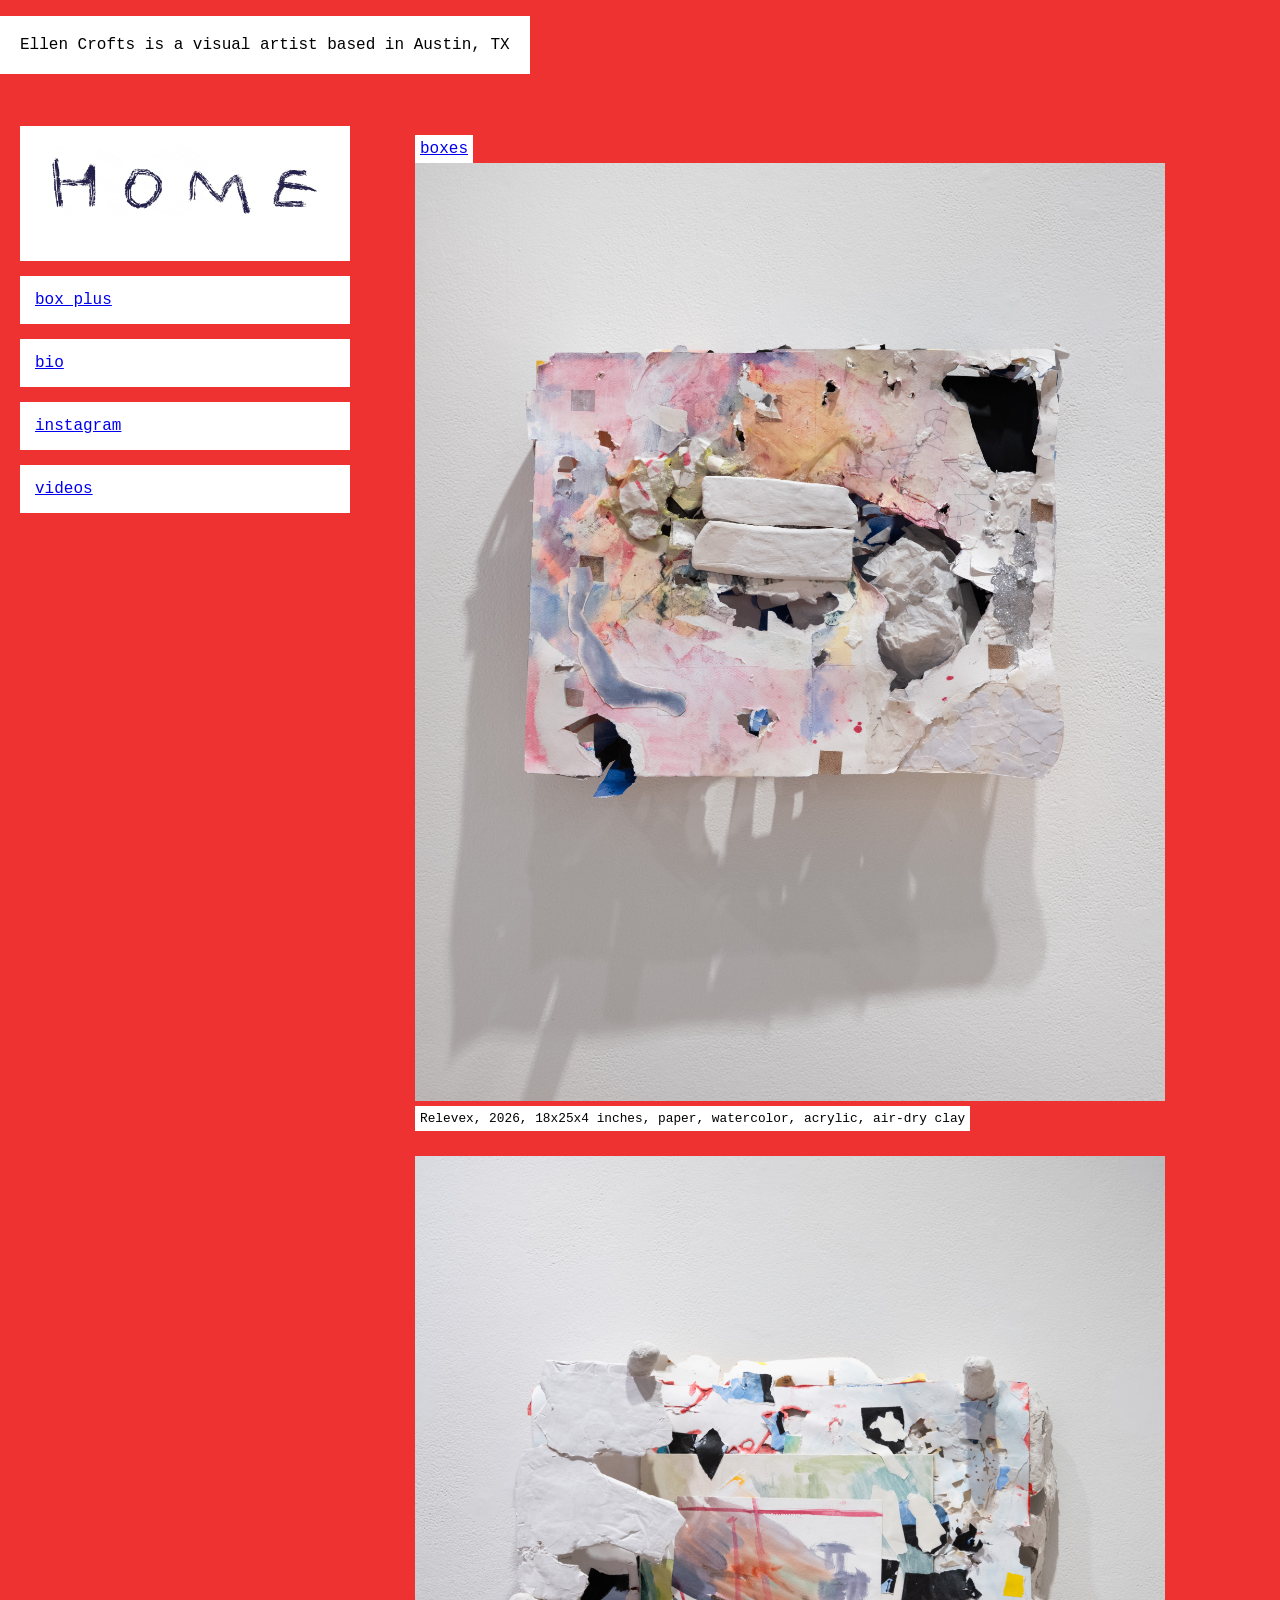
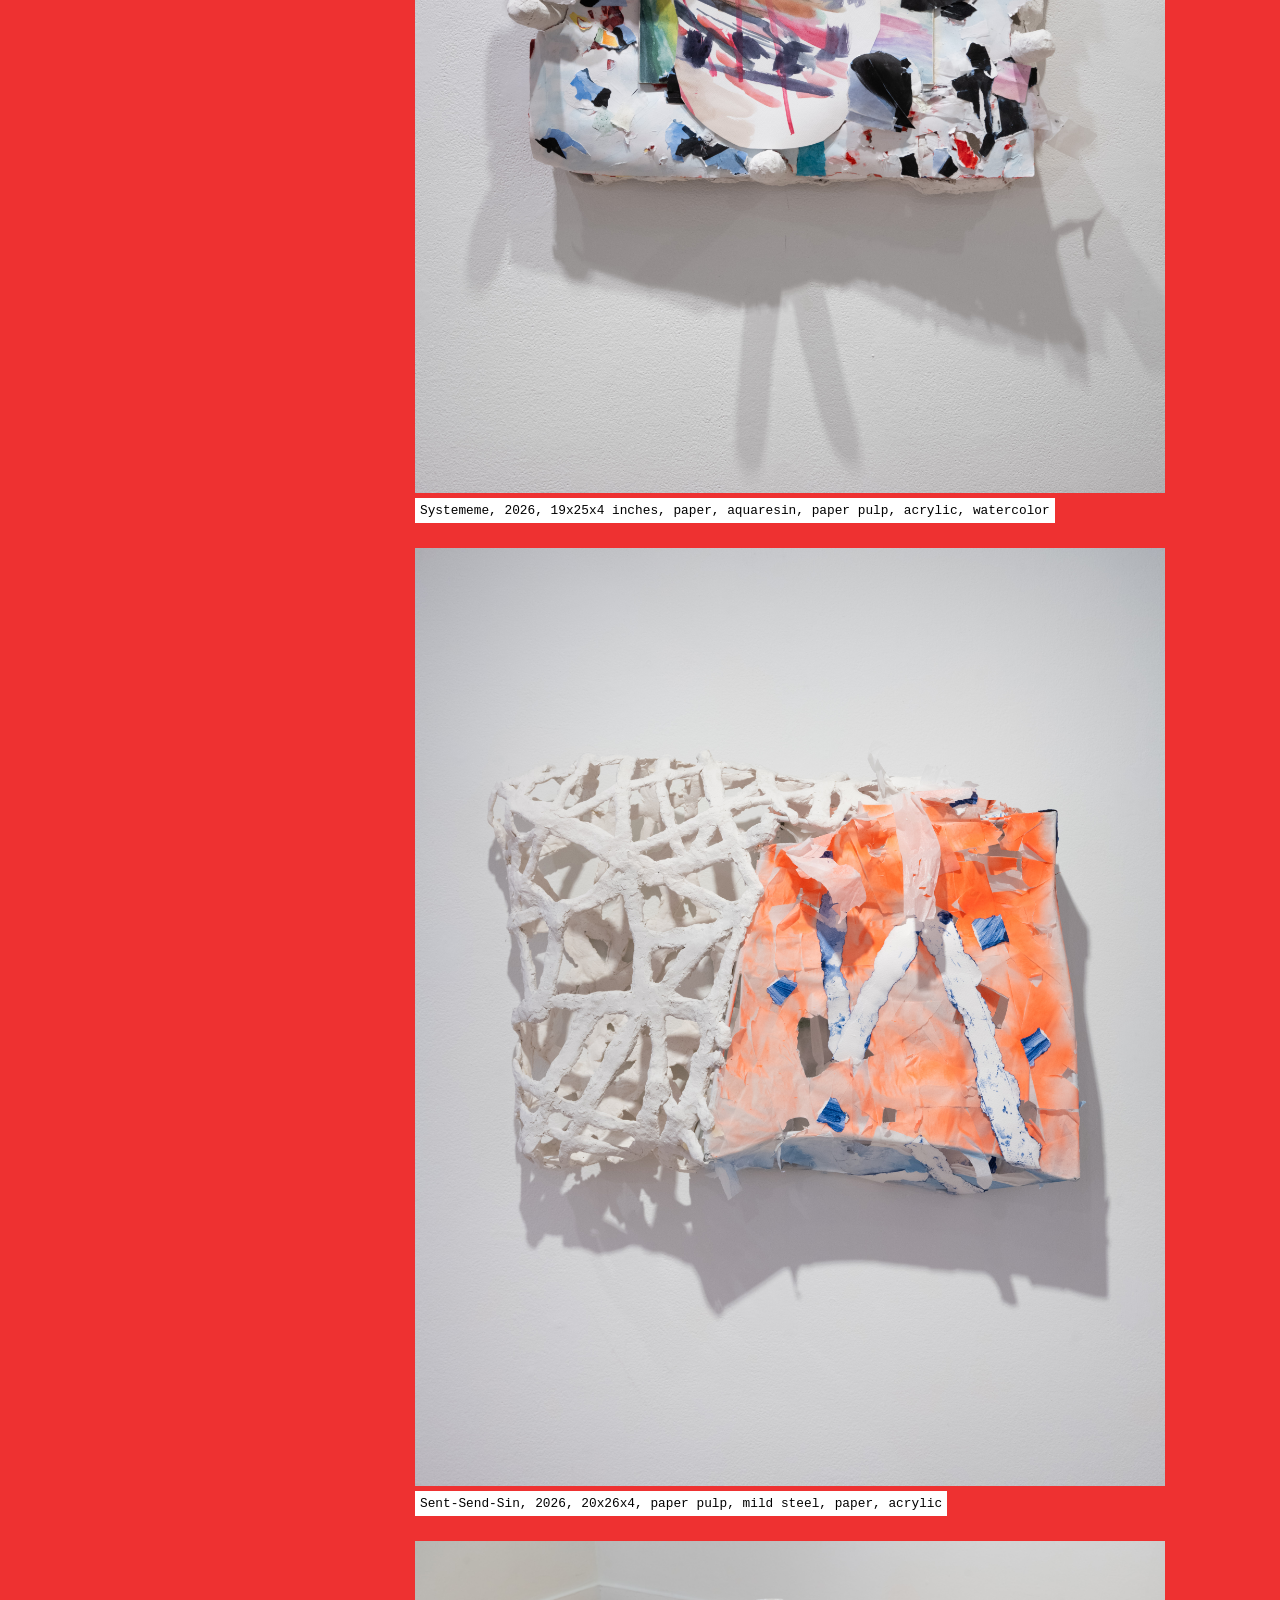
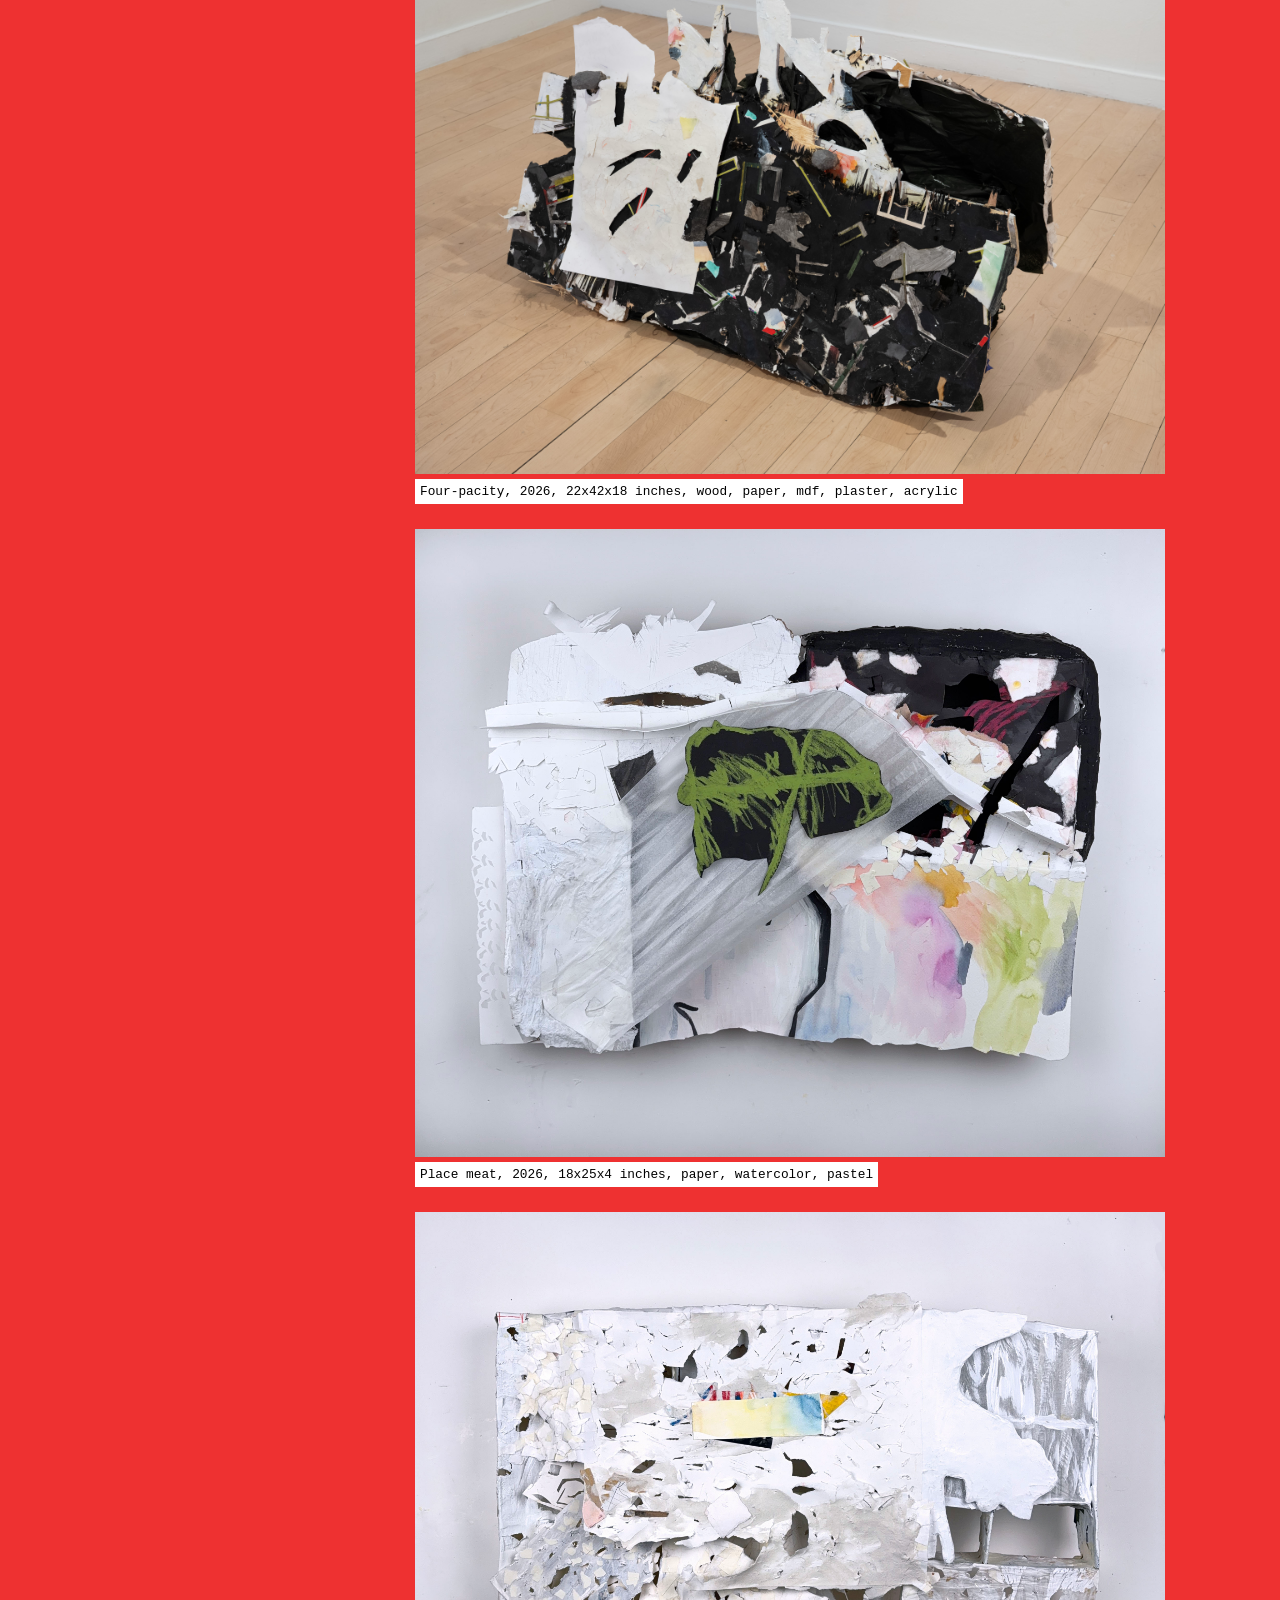
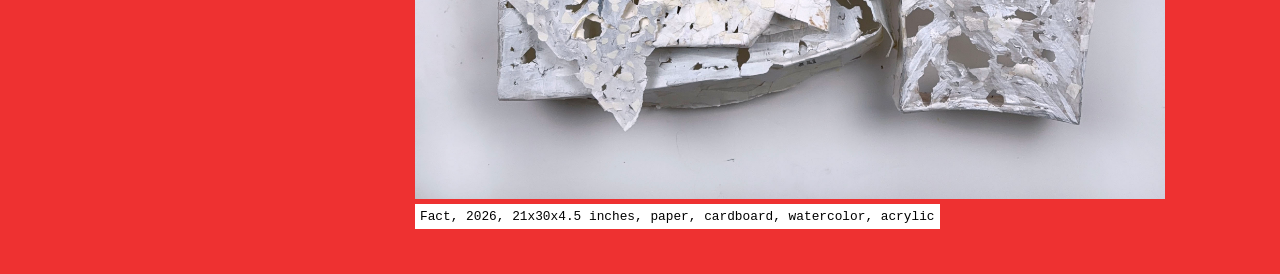
==== commit fe56ddf2: "Update index.html" ====
--- a/index.html
+++ b/index.html
@@ -16,7 +16,7 @@
         <li><a href="box-stations.html">box plus</li>
         <li><a href="bio.html">bio</li>
         <li><a href="https://www.instagram.com/ellen_crofts/">instagram</a></li>
-        <li><a href="videos.html">vidoes</li>
+        <li><a href="videos.html">videos</li>
         </ul>
      </nav>
      <div class="gallery">
